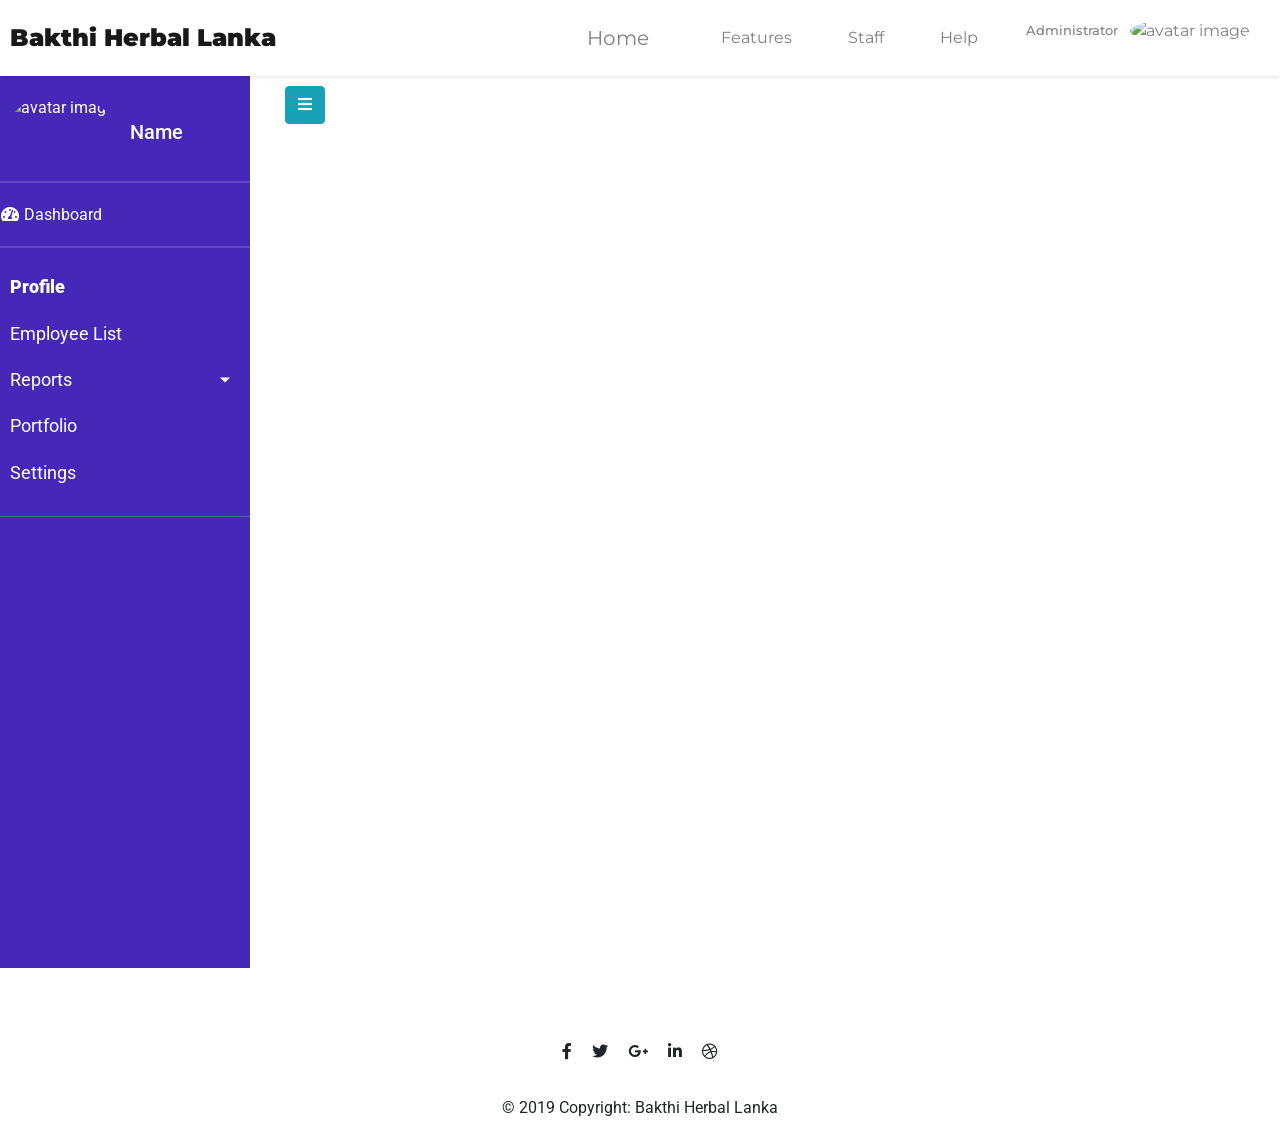
==== Project_Front-End/Employee_List.html @ cdf05622 "update inventory" ====
<!DOCTYPE html>
<html lang="en">

<head>
    <meta charset="UTF-8">
    <meta name="viewport" content="width=device-width, initial-scale=1.0">
    <meta http-equiv="X-UA-Compatible" content="ie=edge">
    <link href="https://fonts.googleapis.com/css?family=Montserrat:400,500,900" rel="stylesheet">
    <link href="https://fonts.googleapis.com/css?family=Roboto" rel="stylesheet">

    <!-- Font Awesome -->
    <link rel="stylesheet" href="https://use.fontawesome.com/releases/v5.5.0/css/all.css"
        integrity="sha384-B4dIYHKNBt8Bc12p+WXckhzcICo0wtJAoU8YZTY5qE0Id1GSseTk6S+L3BlXeVIU" crossorigin="anonymous">

    <!-- Bootstrap CDN and external CSS -->
    <link rel="stylesheet" href="./css/bootstrap.css">
    <link rel="stylesheet" href="./Employee_List.css">
    <link rel="stylesheet" href="./style.css">

    <title>Dashboard</title>
</head>

<body>

    <div class="container-fluid">

        <nav class="navbar navbar-expand-md navbar-light bg-transparent shadow-sm bg-white rounded row nav-margin">
            <a class="navbar-brand logo" href="#">
                Bakthi Herbal Lanka
            </a>
            <button class="navbar-toggler" type="button" data-toggle="collapse" data-target="#navbarNav"
                aria-controls="navbarNav" aria-expanded="false" aria-label="Toggle navigation">
                <span class="navbar-toggler-icon"></span>
            </button>
            <div class="collapse navbar-collapse" id="navbarNav">
                <ul class="navbar-nav ml-auto">
                    <li class="nav-item">
                        <a class="nav-link navbar-brand">
                            Home
                        </a>
                    </li>
                    <li class="nav-item">
                        <a class="nav-link">
                            Features
                        </a>
                    </li>
                    <li class="nav-item">
                        <a class="nav-link">
                            Staff
                        </a>
                    </li>
                    <li class="nav-item">
                        <a class="nav-link">
                            Help
                        </a>
                    </li>
                    <!-- <h6 class="pt-3 ml-auto" style="font-size: 0.9rem;">User Name</h5> -->
                    <li class="nav-item avatar">
                        <a class="nav-link p-0" href="#">
                            <span>

                            </span>
                            <!-- <div class="topbar-divider d-none d-sm-block"></div> -->
                            <span class="mr-2 d-none d-lg-inline text-gray-600 small name">Administrator</span>
                            <img src="https://mdbootstrap.com/img/Photos/Avatars/avatar-5.jpg"
                                class="rounded-circle z-depth-0" alt="avatar image" height="45">
                        </a>
                    </li>
                </ul>
                <!-- <div class="nav-item avatar">
                            <a class="nav-link p-0" href="#">
                                    <img src="https://mdbootstrap.com/img/Photos/Avatars/avatar-5.jpg" class="rounded-circle z-depth-0"
                                      alt="avatar image" height="45">
                                  </a>
                    </div> -->
            </div>
        </nav>
    </div>

    <div class="wrapper">
        <!-- Sidebar  -->
        <nav id="sidebar" class="navbar-expand-md mb-5" style="margin-top: -40px">
            <div class="sidebar-header  row" style="width: 265px;">
                <!-- <h3>Bootstrap Sidebar</h3> -->
                <img src="https://mdbootstrap.com/img/Photos/Avatars/avatar-5.jpg" class="rounded-circle z-depth-0"
                    alt="avatar image" height="65">
                <h5 class="mt-4 ml-3">Name</h5>
            </div>
            <hr class="sidebar-hr my-0">
            <ul class="list-unstyled components">
                    <i class="fas fa-fw fa-tachometer-alt"></i>
                <span>Dashboard</span>
                <hr class="sidebar-hr" style="margin-top:1.2rem;">
                <li class="active">
                       
                    <a href="#homeSubmenu" data-toggle="collapse" aria-expanded="false">Profile</a>

                </li>
                <li>
                    <a href=" #">Employee List</a>
                </li>
                <li>
                    <a href="#pageSubmenu" data-toggle="collapse" aria-expanded="false"
                        class="dropdown-toggle">Reports</a>

                </li>
                <li>
                    <a href="#">Portfolio</a>
                </li>
                <li>
                    <a href="#">Settings</a>
                </li>
            </ul>
            <!-- <div class="text-center d-none d-md-inline">
                <button class="rounded-circle border-0" id="sidebarToggle"></button>
            </div> -->

        </nav>

        <!-- Page Content  -->
        <div id="content">

            <nav class="navbar-expand-md mb-4 toggle-bar">
                <div class="container-fluid">

                    <button type="button" id="sidebarCollapse" class="btn btn-info">
                        <i class="fas fa-bars"></i>
                    </button>
                </div>
            </nav>



        </div>
    </div>
   
    <div class="container">
        <!-- Footer -->
        <footer class="page-footer font-small special-color-dark pt-4">

            <!-- Footer Elements -->
            <div class="container">

                <!-- Social buttons -->
                <ul class="list-unstyled list-inline text-center">
                    <li class="list-inline-item">
                        <a class="btn-floating btn-fb mx-1">
                            <i class="fab fa-facebook-f"> </i>
                        </a>
                    </li>
                    <li class="list-inline-item">
                        <a class="btn-floating btn-tw mx-1">
                            <i class="fab fa-twitter"> </i>
                        </a>
                    </li>
                    <li class="list-inline-item">
                        <a class="btn-floating btn-gplus mx-1">
                            <i class="fab fa-google-plus-g"> </i>
                        </a>
                    </li>
                    <li class="list-inline-item">
                        <a class="btn-floating btn-li mx-1">
                            <i class="fab fa-linkedin-in"> </i>
                        </a>
                    </li>
                    <li class="list-inline-item">
                        <a class="btn-floating btn-dribbble mx-1">
                            <i class="fab fa-dribbble"> </i>
                        </a>
                    </li>
                </ul>
                <!-- Social buttons -->

            </div>
            <!-- Footer Elements -->

            <!-- Copyright -->
            <div class="footer-copyright text-center py-3">© 2019 Copyright:
                    <a href="https://mdbootstrap.com/education/bootstrap/"> Bakthi Herbal Lanka</a>
                </div
            <!-- Copyright -->

        </footer>
    </div>
    <!-- Footer -->

    <script src="https://code.jquery.com/jquery-3.3.1.slim.min.js"
        integrity="sha384-q8i/X+965DzO0rT7abK41JStQIAqVgRVzpbzo5smXKp4YfRvH+8abtTE1Pi6jizo"
        crossorigin="anonymous"></script>
    <script src="https://cdnjs.cloudflare.com/ajax/libs/popper.js/1.14.7/umd/popper.min.js"
        integrity="sha384-UO2eT0CpHqdSJQ6hJty5KVphtPhzWj9WO1clHTMGa3JDZwrnQq4sF86dIHNDz0W1"
        crossorigin="anonymous"></script>
    <script src="https://stackpath.bootstrapcdn.com/bootstrap/4.3.1/js/bootstrap.min.js"
        integrity="sha384-JjSmVgyd0p3pXB1rRibZUAYoIIy6OrQ6VrjIEaFf/nJGzIxFDsf4x0xIM+B07jRM"
        crossorigin="anonymous"></script>
    <script type="text/javascript">
        $(document).ready(function () {
            $('#sidebarCollapse').on('click', function () {
                $('#sidebar').toggleClass('active');
            });
        });
    </script>
    <script>
        function readURL(input) {
            if (input.files && input.files[0]) {
                var reader = new FileReader();
                reader.onload = function (e) {
                    $('#imagePreview').css('background-image', 'url(' + e.target.result + ')');
                    $('#imagePreview').hide();
                    $('#imagePreview').fadeIn(650);
                }
                reader.readAsDataURL(input.files[0]);
            }
        }
        $("#imageUpload").change(function () {
            readURL(this);
        });</script>
</body>

</html>
---- Project_Front-End/Employee_List.css ----
body {
    font-family: "Roboto";
    font-size: 1.0rem;
}

.logo {
    font-weight: 900;
    font-size: 1.5rem;
    font-family: "Montserrat", sans-serif;
}

.nav-item {
    margin: 0 20px;
    cursor: pointer;
    font-family: "Montserrat", sans-serif;
}

.name {
    font-weight: 500;
}

.toggle-bar {
    margin-top: -50px;
}

.sidebar-hr {
    border-top: 2px solid rgba(255, 255, 255, 0.15);
}

#sidebarToggle::after {
    font-weight: 900;
    content: '\f104';
    font-family: 'Font Awesome 5 Free';
    margin-right: .1rem;
}

/* .container {
    max-width: 960px;
    margin: 30px auto;
    padding: 20px;
}

h1 {
    font-size: 20px;
    text-align: center;
    margin: 20px 0 20px;
}
small {
        display: block;
        font-size: 15px;
        padding-top: 8px;
        color: gray;
    }


.avatar-upload {
    position: relative;
    max-width: 205px;
    margin: 50px auto;
 } .avatar-edit {
        position: absolute;
        right: 12px;
        z-index: 1;
        top: 10px;
 }
input {
            display: none;
}
label {
                display: inline-block;
                width: 34px;
                height: 34px;
                margin-bottom: 0;
                border-radius: 100%;
                background: #FFFFFF;
                border: 1px solid transparent;
                box-shadow: 0px 2px 4px 0px rgba(0, 0, 0, 0.12);
                cursor: pointer;
                font-weight: normal;
                transition: all .2s ease-in-out;
}
input:hover {
                    background: #f1f1f1;
                    border-color: #d6d6d6;
}
input:after {
                    content: "\f040";
                    font-family: 'FontAwesome';
                    color: #757575;
                    position: absolute;
                    top: 10px;
                    left: 0;
                    right: 0;
                    text-align: center;
                    margin: auto;
}
   
.avatar-preview {
        width: 192px;
        height: 192px;
        position: relative;
        border-radius: 100%;
        border: 6px solid #F8F8F8;
        box-shadow: 0px 2px 4px 0px rgba(0, 0, 0, 0.1);
}
div{
            width: 100%;
            height: 100%;
            border-radius: 100%;
            background-size: cover;
            background-repeat: no-repeat;
            background-position: center;
}
  */
---- Project_Front-End/style.css ----
/*
    DEMO STYLE
*/


body {
    
   
}

p {
  
    font-size: 1.1em;
    font-weight: 300;
    line-height: 1.7em;
    color: #999;
}

a,
a:hover,
a:focus {
    color: inherit;
    text-decoration: none;
    transition: all 0.3s;
}

.navbar {
    padding: 15px 10px;
    background: #fff;
    border: none;
    border-radius: 0;
    margin-bottom: 40px;
    box-shadow: 1px 1px 3px rgba(0, 0, 0, 0.1);
}

.navbar-btn {
    box-shadow: none;
    outline: none !important;
    border: none;
}

.line {
    width: 100%;
    height: 1px;
    border-bottom: 1px dashed #ddd;
    margin: 40px 0;
}

/* ---------------------------------------------------
    SIDEBAR STYLE
----------------------------------------------------- */

.wrapper {
    display: flex;
    width: 100%;
    align-items: stretch;
    margin-top: 10px;
}

#sidebar {
    min-width: 250px;
    max-width: 250px;
    background: #4628B8;
    color: #fff;
    transition: all 0.3s;
}

#sidebar.active {
    margin-left: -250px;
}

#sidebar .sidebar-header {
    padding: 20px;
    background:#4628B8;
}

#sidebar ul.components {
    padding: 20px 0;
    border-bottom: 1px solid #47748b;
}

#sidebar ul p {
    color: #fff;
    padding: 10px;
}

#sidebar ul li a {
    padding: 10px;
    font-size: 1.1em;
    display: block;
}

#sidebar ul li a:hover {
    color: #0e6a79;
    /* background: #fff; */
}

#sidebar ul li.active>a,
a[aria-expanded="true"] {
    color: #fff;
    font-weight: 900;
}

a[data-toggle="collapse"] {
    position: relative;
}

.dropdown-toggle::after {
    display: block;
    position: absolute;
    top: 50%;
    right: 20px;
    transform: translateY(-50%);
}

ul ul a {
    font-size: 0.9em !important;
    padding-left: 30px !important;
    background: #4628B8;
}

ul.CTAs {
    padding: 20px;
}

ul.CTAs a {
    text-align: center;
    font-size: 0.9em !important;
    display: block;
    border-radius: 5px;
    margin-bottom: 5px;
}

a.download {
    background: #fff;
    color: #7386D5;
}

a.article,
a.article:hover {
    background: #6d7fcc !important;
    color: #fff !important;
}

/* ---------------------------------------------------
    CONTENT STYLE
----------------------------------------------------- */

#content {
    width: 100%;
    padding: 20px;
    min-height: 100vh;
    transition: all 0.3s;
}

/* ---------------------------------------------------
    MEDIAQUERIES
----------------------------------------------------- */

@media (max-width: 768px) {
    #sidebar {
        margin-left: -250px;
    }
    #sidebar.active {
        margin-left: 0;
    }
    #sidebarCollapse span {
        display: none;
    }
}
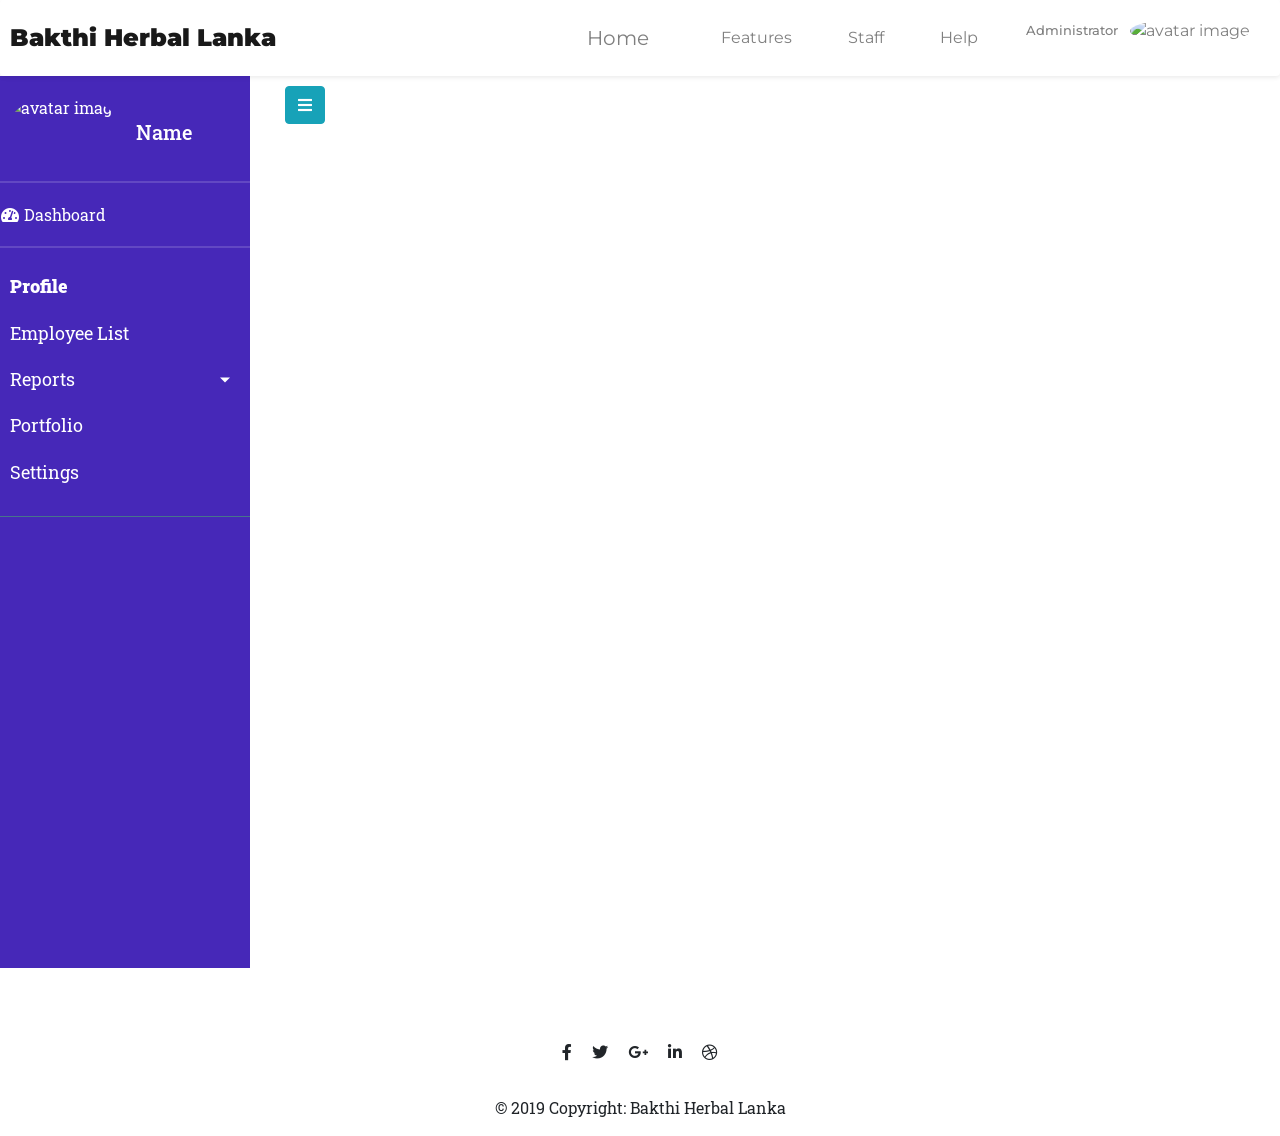
==== commit 6009b175: "add new pages and some changes" ====
--- a/Project_Front-End/Employee_List.html
+++ b/Project_Front-End/Employee_List.html
@@ -7,10 +7,12 @@
     <meta http-equiv="X-UA-Compatible" content="ie=edge">
     <link href="https://fonts.googleapis.com/css?family=Montserrat:400,500,900" rel="stylesheet">
     <link href="https://fonts.googleapis.com/css?family=Roboto" rel="stylesheet">
+    <link href="https://fonts.googleapis.com/css?family=Roboto+Slab|Work+Sans&display=swap" rel="stylesheet">
 
     <!-- Font Awesome -->
     <link rel="stylesheet" href="https://use.fontawesome.com/releases/v5.5.0/css/all.css"
         integrity="sha384-B4dIYHKNBt8Bc12p+WXckhzcICo0wtJAoU8YZTY5qE0Id1GSseTk6S+L3BlXeVIU" crossorigin="anonymous">
+
 
     <!-- Bootstrap CDN and external CSS -->
     <link rel="stylesheet" href="./css/bootstrap.css">
--- a/Project_Front-End/Employee_List.css
+++ b/Project_Front-End/Employee_List.css
@@ -1,5 +1,5 @@
 body {
-    font-family: "Roboto";
+    font-family: 'Roboto Slab', serif;
     font-size: 1.0rem;
 }
 
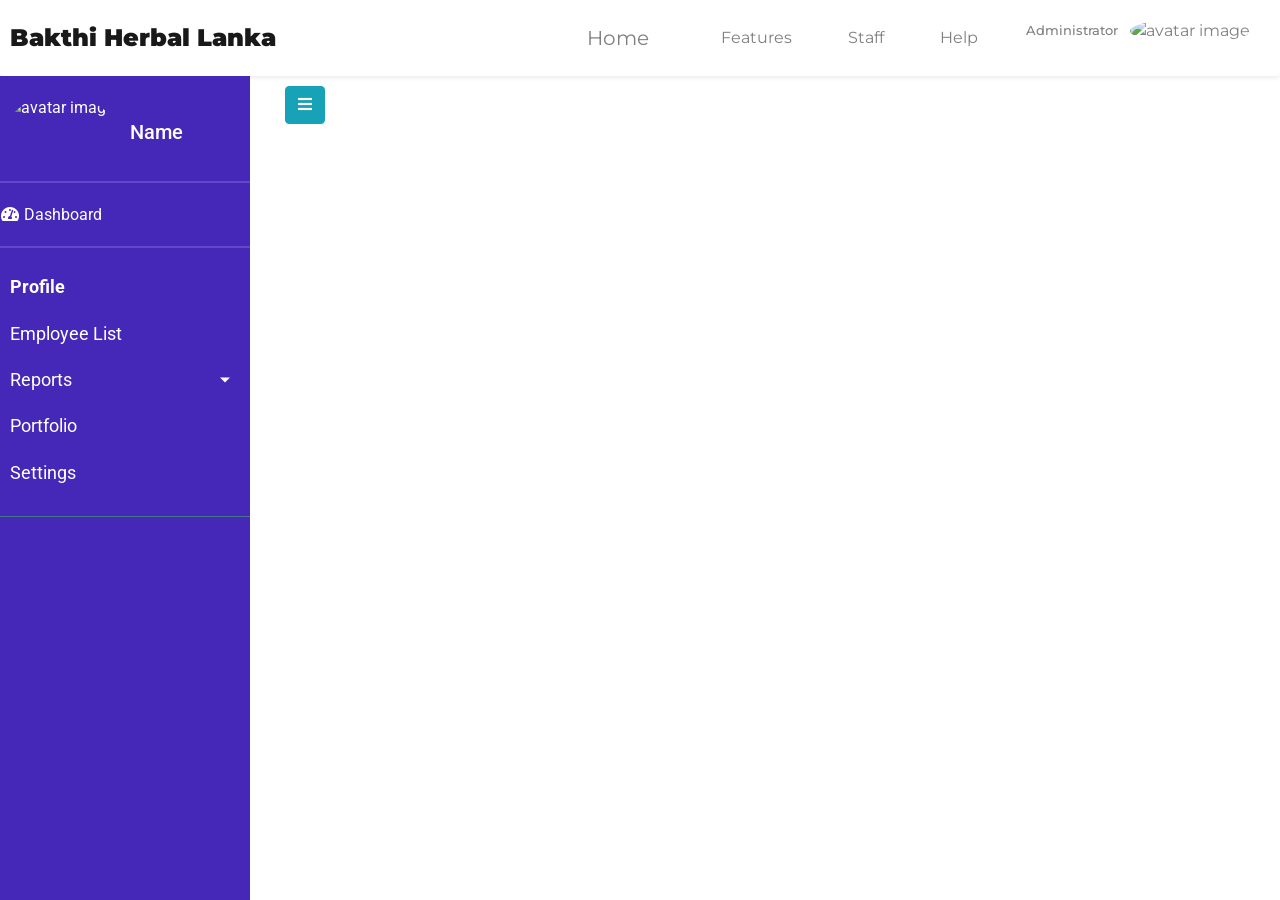
==== commit 2109812a: "Add minor changes" ====
--- a/Project_Front-End/Employee_List.html
+++ b/Project_Front-End/Employee_List.html
@@ -81,7 +81,7 @@
 
     <div class="wrapper">
         <!-- Sidebar  -->
-        <nav id="sidebar" class="navbar-expand-md mb-5" style="margin-top: -40px">
+        <nav id="sidebar" class="navbar-expand-md mb-5 navbar-position" style="margin-top: -40px">
             <div class="sidebar-header  row" style="width: 265px;">
                 <!-- <h3>Bootstrap Sidebar</h3> -->
                 <img src="https://mdbootstrap.com/img/Photos/Avatars/avatar-5.jpg" class="rounded-circle z-depth-0"
@@ -136,54 +136,7 @@
         </div>
     </div>
    
-    <div class="container">
-        <!-- Footer -->
-        <footer class="page-footer font-small special-color-dark pt-4">
-
-            <!-- Footer Elements -->
-            <div class="container">
-
-                <!-- Social buttons -->
-                <ul class="list-unstyled list-inline text-center">
-                    <li class="list-inline-item">
-                        <a class="btn-floating btn-fb mx-1">
-                            <i class="fab fa-facebook-f"> </i>
-                        </a>
-                    </li>
-                    <li class="list-inline-item">
-                        <a class="btn-floating btn-tw mx-1">
-                            <i class="fab fa-twitter"> </i>
-                        </a>
-                    </li>
-                    <li class="list-inline-item">
-                        <a class="btn-floating btn-gplus mx-1">
-                            <i class="fab fa-google-plus-g"> </i>
-                        </a>
-                    </li>
-                    <li class="list-inline-item">
-                        <a class="btn-floating btn-li mx-1">
-                            <i class="fab fa-linkedin-in"> </i>
-                        </a>
-                    </li>
-                    <li class="list-inline-item">
-                        <a class="btn-floating btn-dribbble mx-1">
-                            <i class="fab fa-dribbble"> </i>
-                        </a>
-                    </li>
-                </ul>
-                <!-- Social buttons -->
-
-            </div>
-            <!-- Footer Elements -->
-
-            <!-- Copyright -->
-            <div class="footer-copyright text-center py-3">© 2019 Copyright:
-                    <a href="https://mdbootstrap.com/education/bootstrap/"> Bakthi Herbal Lanka</a>
-                </div
-            <!-- Copyright -->
-
-        </footer>
-    </div>
+       
     <!-- Footer -->
 
     <script src="https://code.jquery.com/jquery-3.3.1.slim.min.js"
--- a/Project_Front-End/Employee_List.css
+++ b/Project_Front-End/Employee_List.css
@@ -1,5 +1,5 @@
 body {
-    font-family: 'Roboto Slab', serif;
+    
     font-size: 1.0rem;
 }
 
@@ -32,6 +32,11 @@
     content: '\f104';
     font-family: 'Font Awesome 5 Free';
     margin-right: .1rem;
+}
+
+.wrapper{
+    position: fixed;
+    margin-bottom: 40px;
 }
 
 /* .container {
--- a/Project_Front-End/style.css
+++ b/Project_Front-End/style.css
@@ -54,7 +54,7 @@
     display: flex;
     width: 100%;
     align-items: stretch;
-    margin-top: 10px;
+    
 }
 
 #sidebar {
@@ -98,7 +98,7 @@
 #sidebar ul li.active>a,
 a[aria-expanded="true"] {
     color: #fff;
-    font-weight: 900;
+    font-weight: 700;
 }
 
 a[data-toggle="collapse"] {
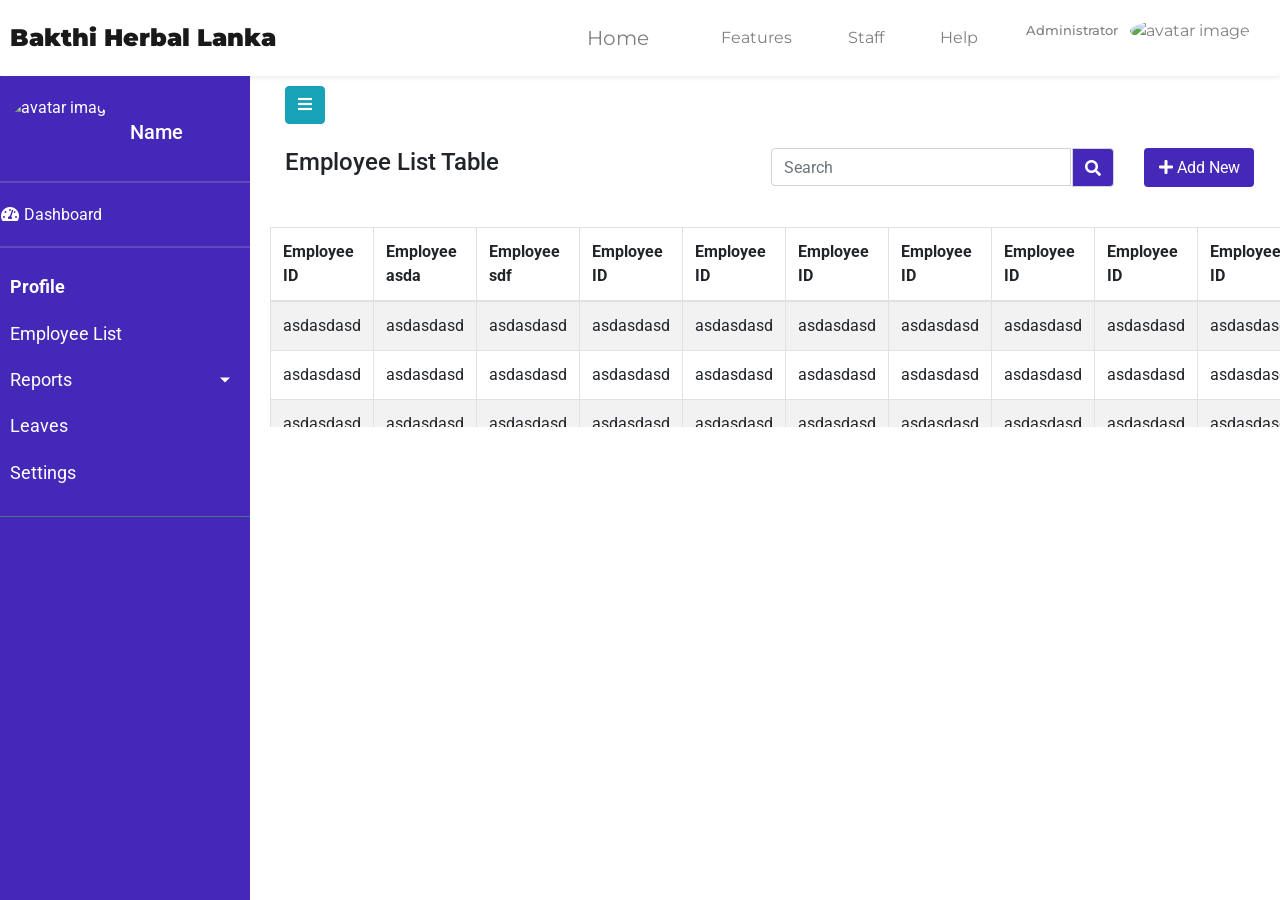
==== commit 9d7d2c11: "minor changes in dashboard" ====
--- a/Project_Front-End/Employee_List.html
+++ b/Project_Front-End/Employee_List.html
@@ -18,6 +18,7 @@
     <link rel="stylesheet" href="./css/bootstrap.css">
     <link rel="stylesheet" href="./Employee_List.css">
     <link rel="stylesheet" href="./style.css">
+    <script src="./js/Registration.js"></script>
 
     <title>Dashboard</title>
 </head>
@@ -90,11 +91,11 @@
             </div>
             <hr class="sidebar-hr my-0">
             <ul class="list-unstyled components">
-                    <i class="fas fa-fw fa-tachometer-alt"></i>
+                <i class="fas fa-fw fa-tachometer-alt"></i>
                 <span>Dashboard</span>
                 <hr class="sidebar-hr" style="margin-top:1.2rem;">
                 <li class="active">
-                       
+
                     <a href="#homeSubmenu" data-toggle="collapse" aria-expanded="false">Profile</a>
 
                 </li>
@@ -107,7 +108,7 @@
 
                 </li>
                 <li>
-                    <a href="#">Portfolio</a>
+                    <a href="#">Leaves</a>
                 </li>
                 <li>
                     <a href="#">Settings</a>
@@ -128,15 +129,451 @@
                     <button type="button" id="sidebarCollapse" class="btn btn-info">
                         <i class="fas fa-bars"></i>
                     </button>
+
+
                 </div>
             </nav>
 
-
-
+            <!-- <div class="row">
+                <div class="container search-area col-md-10" id="">
+                    <form class="form-group">
+                        <div class="row">
+                            <div class="form-group col-md-4">
+                                <input type="email" class="form-control search-text" id="inputEmail4"
+                                    placeholder="Search">
+                            </div>
+
+                            <button class="btn btn-light col-md-1 search">Search</button>
+
+                        </div>
+                    </form>
+                </div>
+
+                <button class="btn btn add-btn col-md-1" data-toggle="modal" data-target="#exampleModal"><i
+                        class="fas fa-plus"></i>Add New</button>
+
+
+            </div> -->
+            <div class="container">
+
+                    <div class="row">
+          <div class="col">
+            <h4 style="text-align: left;">Employee List Table</h4>
+          </div>
+      
+          <div class="col-md-auto">
+      
+            <div class="input-group md-form form-sm form-2 pl-0">
+              <input class="form-control my-0 py-1 purple-border" type="text" placeholder="Search" aria-label="Search" style="width:300px;">
+              <div class="input-group-append">
+                <button class="btn btn-search input-group-text purple lighten-1" id="basic-text1" style="background:#4628B8;height: 39px;margin-left: 2px;"><i class="fas fa-search text-white"
+                    aria-hidden="true" ></i></span>
+              </div>
+            </div>
+      
+          </div>
+      
+          <div class="col col-md-2">
+            <button class="btn btn add-btn" type="button" style="background:#4628B8; color:white; width:110px; height:39px;">
+                <i class="fas fa-plus"></i>
+                <span>Add New</span> 
+            </button>
+          </div>
+        </div>
+      </div>
+
+
+
+            <div class="table-wrapper-scroll-y my-custom-scrollbar" style="margin-top:40px;">
+                <table class="table table-bordered table-striped mb-0">
+                    <thead>
+                        <tr>
+                            <th>Employee ID</th>
+                            <th>Employee asda</th>
+                            <th>Employee sdf</th>
+                            <th>Employee ID</th>
+                            <th>Employee ID</th>
+                            <th>Employee ID</th>
+                            <th>Employee ID</th>
+                            <th>Employee ID</th>
+                            <th>Employee ID</th>
+                            <th>Employee ID</th>
+
+                        </tr>
+                    </thead>
+                    <tbody>
+                        <tr class="grid">
+                            <td>asdasdasd</td>
+                            <td>asdasdasd</td>
+                            <td>asdasdasd</td>
+                            <td>asdasdasd</td>
+                            <td>asdasdasd</td>
+                            <td>asdasdasd</td>
+                            <td>asdasdasd</td>
+                            <td>asdasdasd</td>
+                            <td>asdasdasd</td>
+                            <td>asdasdasd</td>
+                        </tr>
+
+                        <tr class="grid">
+                            <td>asdasdasd</td>
+                            <td>asdasdasd</td>
+                            <td>asdasdasd</td>
+                            <td>asdasdasd</td>
+                            <td>asdasdasd</td>
+                            <td>asdasdasd</td>
+                            <td>asdasdasd</td>
+                            <td>asdasdasd</td>
+                            <td>asdasdasd</td>
+                            <td>asdasdasd</td>
+                        </tr>
+
+                        <tr class="grid">
+                            <td>asdasdasd</td>
+                            <td>asdasdasd</td>
+                            <td>asdasdasd</td>
+                            <td>asdasdasd</td>
+                            <td>asdasdasd</td>
+                            <td>asdasdasd</td>
+                            <td>asdasdasd</td>
+                            <td>asdasdasd</td>
+                            <td>asdasdasd</td>
+                            <td>asdasdasd</td>
+                        </tr>
+
+                        <tr class="grid">
+                            <td>asdasdasd</td>
+                            <td>asdasdasd</td>
+                            <td>asdasdasd</td>
+                            <td>asdasdasd</td>
+                            <td>asdasdasd</td>
+                            <td>asdasdasd</td>
+                            <td>asdasdasd</td>
+                            <td>asdasdasd</td>
+                            <td>asdasdasd</td>
+                            <td>asdasdasd</td>
+                        </tr>
+
+                        <tr class="grid">
+                            <td>asdasdasd</td>
+                            <td>asdasdasd</td>
+                            <td>asdasdasd</td>
+                            <td>asdasdasd</td>
+                            <td>asdasdasd</td>
+                            <td>asdasdasd</td>
+                            <td>asdasdasd</td>
+                            <td>asdasdasd</td>
+                            <td>asdasdasd</td>
+                            <td>asdasdasd</td>
+                        </tr>
+
+                        <tr class="grid">
+                            <td>asdasdasd</td>
+                            <td>asdasdasd</td>
+                            <td>asdasdasd</td>
+                            <td>asdasdasd</td>
+                            <td>asdasdasd</td>
+                            <td>asdasdasd</td>
+                            <td>asdasdasd</td>
+                            <td>asdasdasd</td>
+                            <td>asdasdasd</td>
+                            <td>asdasdasd</td>
+                        </tr>
+
+                        <tr class="grid">
+                            <td>asdasdasd</td>
+                            <td>asdasdasd</td>
+                            <td>asdasdasd</td>
+                            <td>asdasdasd</td>
+                            <td>asdasdasd</td>
+                            <td>asdasdasd</td>
+                            <td>asdasdasd</td>
+                            <td>asdasdasd</td>
+                            <td>asdasdasd</td>
+                            <td>asdasdasd</td>
+                        </tr>
+
+                        <tr class="grid">
+                            <td>asdasdasd</td>
+                            <td>asdasdasd</td>
+                            <td>asdasdasd</td>
+                            <td>asdasdasd</td>
+                            <td>asdasdasd</td>
+                            <td>asdasdasd</td>
+                            <td>asdasdasd</td>
+                            <td>asdasdasd</td>
+                            <td>asdasdasd</td>
+                            <td>asdasdasd</td>
+                        </tr>
+
+                        <tr class="grid">
+                            <td>asdasdasd</td>
+                            <td>asdasdasd</td>
+                            <td>asdasdasd</td>
+                            <td>asdasdasd</td>
+                            <td>asdasdasd</td>
+                            <td>asdasdasd</td>
+                            <td>asdasdasd</td>
+                            <td>asdasdasd</td>
+                            <td>asdasdasd</td>
+                            <td>asdasdasd</td>
+                        </tr>
+
+                        <tr class="grid">
+                            <td>asdasdasd</td>
+                            <td>asdasdasd</td>
+                            <td>asdasdasd</td>
+                            <td>asdasdasd</td>
+                            <td>asdasdasd</td>
+                            <td>asdasdasd</td>
+                            <td>asdasdasd</td>
+                            <td>asdasdasd</td>
+                            <td>asdasdasd</td>
+                            <td>asdasdasd</td>
+                        </tr>
+
+                        <tr class="grid">
+                            <td>asdasdasd</td>
+                            <td>asdasdasd</td>
+                            <td>asdasdasd</td>
+                            <td>asdasdasd</td>
+                            <td>asdasdasd</td>
+                            <td>asdasdasd</td>
+                            <td>asdasdasd</td>
+                            <td>asdasdasd</td>
+                            <td>asdasdasd</td>
+                            <td>asdasdasd</td>
+                        </tr>
+
+                        <tr class="grid">
+                            <td>asdasdasd</td>
+                            <td>asdasdasd</td>
+                            <td>asdasdasd</td>
+                            <td>asdasdasd</td>
+                            <td>asdasdasd</td>
+                            <td>asdasdasd</td>
+                            <td>asdasdasd</td>
+                            <td>asdasdasd</td>
+                            <td>asdasdasd</td>
+                            <td>asdasdasd</td>
+                        </tr>
+
+                        <tr class="grid">
+                            <td>asdasdasd</td>
+                            <td>asdasdasd</td>
+                            <td>asdasdasd</td>
+                            <td>asdasdasd</td>
+                            <td>asdasdasd</td>
+                            <td>asdasdasd</td>
+                            <td>asdasdasd</td>
+                            <td>asdasdasd</td>
+                            <td>asdasdasd</td>
+                            <td>asdasdasd</td>
+                        </tr>
+
+                        <tr class="grid">
+                            <td>asdasdasd</td>
+                            <td>asdasdasd</td>
+                            <td>asdasdasd</td>
+                            <td>asdasdasd</td>
+                            <td>asdasdasd</td>
+                            <td>asdasdasd</td>
+                            <td>asdasdasd</td>
+                            <td>asdasdasd</td>
+                            <td>asdasdasd</td>
+                            <td>asdasdasd</td>
+                        </tr>
+
+                        <tr class="grid">
+                            <td>asdasdasd</td>
+                            <td>asdasdasd</td>
+                            <td>asdasdasd</td>
+                            <td>asdasdasd</td>
+                            <td>asdasdasd</td>
+                            <td>asdasdasd</td>
+                            <td>asdasdasd</td>
+                            <td>asdasdasd</td>
+                            <td>asdasdasd</td>
+                            <td>asdasdasd</td>
+                        </tr>
+
+                        <tr class="grid">
+                            <td>asdasdasd</td>
+                            <td>asdasdasd</td>
+                            <td>asdasdasd</td>
+                            <td>asdasdasd</td>
+                            <td>asdasdasd</td>
+                            <td>asdasdasd</td>
+                            <td>asdasdasd</td>
+                            <td>asdasdasd</td>
+                            <td>asdasdasd</td>
+                            <td>asdasdasd</td>
+                        </tr>
+
+                        <tr class="grid">
+                            <td>asdasdasd</td>
+                            <td>asdasdasd</td>
+                            <td>asdasdasd</td>
+                            <td>asdasdasd</td>
+                            <td>asdasdasd</td>
+                            <td>asdasdasd</td>
+                            <td>asdasdasd</td>
+                            <td>asdasdasd</td>
+                            <td>asdasdasd</td>
+                            <td>asdasdasd</td>
+                        </tr>
+
+                        <tr class="grid">
+                            <td>asdasdasd</td>
+                            <td>asdasdasd</td>
+                            <td>asdasdasd</td>
+                            <td>asdasdasd</td>
+                            <td>asdasdasd</td>
+                            <td>asdasdasd</td>
+                            <td>asdasdasd</td>
+                            <td>asdasdasd</td>
+                            <td>asdasdasd</td>
+                            <td>asdasdasd</td>
+                        </tr>
+
+                        <tr class="grid">
+                            <td>asdasdasd</td>
+                            <td>asdasdasd</td>
+                            <td>asdasdasd</td>
+                            <td>asdasdasd</td>
+                            <td>asdasdasd</td>
+                            <td>asdasdasd</td>
+                            <td>asdasdasd</td>
+                            <td>asdasdasd</td>
+                            <td>asdasdasd</td>
+                            <td>asdasdasd</td>
+                        </tr>
+                    </tbody>
+
+                </table>
+
+            </div>
+        </div>
+
+    </div>
+
+
+    <div class="modal fade" id="exampleModal" tabindex="-1" role="dialog" aria-labelledby="exampleModalLabel"
+        aria-hidden="true" style="background-color:rgba(0,0,0,0.5);">
+        <div class="modal-dialog registration-modal" role="document" >
+            <div class="modal-content"  style="width: 1200px;margin-bottom:30px;">
+                <div class="modal-header">
+
+                    <button type="button" class="close" data-dismiss="modal" aria-label="Close">
+                        <span aria-hidden="true">&times;</span>
+                    </button>
+                </div>
+                <div class="modal-body" >
+                    <div class="container" >
+                        <form id="registerForm">
+                            <div class="row">
+                                <h2 class="col-5 mx-auto title pb-3">Employee Registration</h2>
+                                <div class="form-group col-md-2">
+                                    <input type="email" class="form-control" id="inputEmail4" placeholder="Employee ID">
+                                </div>
+                            </div>
+                            <div class="form pl-3 pr-3">
+                                <div class="row">
+                                    <div class="form-group col-md-6">
+                                        <label for="inputEmail4">First Name</label>
+                                        <input type="email" class="form-control" id="inputEmail4"
+                                            placeholder="First Name">
+                                    </div>
+                                    <div class="form-group col-md-6">
+                                        <label>Unit</label>
+                                        <select id="inputUnit" class="form-control">
+                                            <option selected>Choose...</option>
+                                            <option>Production</option>
+                                            <option>Management</option>
+                                            <option>Distribution</option>
+                                        </select>
+                                    </div>
+                                </div>
+                                <div class="row">
+                                    <div class="form-group col-md-6">
+                                        <label for="inputEmail4">Last Name</label>
+                                        <input type="email" class="form-control" id="inputEmail4"
+                                            placeholder="Last Name">
+                                    </div>
+                                    <div class="form-group col-md-6">
+                                        <label>Designation</label>
+                                        <select id="inputDesig" onchange="changeType();" class="form-control">
+                                            <option selected>Choose...</option>
+                                            <option>Worker</option>
+                                            <option>Manager</option>
+                                            <option>Marketing Agent</option>
+                                        </select>
+                                    </div>
+                                </div>
+                                <div class="row">
+                                    <div class="form-group col-md-6">
+                                        <label>Gender</label>
+                                        <select id="inputState" class="form-control">
+                                            <option class="dropdown-item" selected>Choose...</option>
+                                            <option class="dropdown-item">Male</option>
+                                            <option class="dropdown-item">Female</option>
+
+                                        </select>
+                                    </div>
+                                    <div class="form-group col-md-6">
+                                        <label>Employee Type</label>
+                                        <select id="inputType" onchange="changeDesig();" class="form-control">
+                                            <option selected>Choose...</option>
+                                            <option>Full-Time</option>
+                                            <option>Part-Time</option>
+
+                                        </select>
+                                    </div>
+                                </div>
+                                <div class="row">
+                                    <div class="form-group col-md-6">
+                                        <label for="inputEmail4">Email</label>
+                                        <input type="email" class="form-control" id="inputEmail4" placeholder="Email">
+                                    </div>
+                                    <div class="form-group col-md-6">
+                                        <label for="inputUsername">Username</label>
+                                        <input type="email" class="form-control" id="inputUsername"
+                                            placeholder="Username">
+                                    </div>
+                                </div>
+                                <div class="row">
+                                    <div class="form-group col-md-6">
+                                        <label for="inputContact">Contact</label>
+                                        <input type="email" class="form-control" id="inputContact"
+                                            placeholder="Contact">
+                                    </div>
+                                    <div class="form-group col-md-6">
+                                        <label for="inputPwrd">Create Password</label>
+                                        <input type="password" class="form-control" id="inputPwrd"
+                                            placeholder="Password">
+                                    </div>
+                                </div>
+                                <div class="row">
+                                    <div class="form-group col-md-6">
+                                        <label for="inputContact">Address</label>
+                                        <input type="text" class="form-control" id="inputContact" placeholder="Address">
+                                    </div>
+                                    <div class="form-group col-md-6">
+                                        <label for="confirmPwrd">Confirm Password</label>
+                                        <input type="password" class="form-control" id="confirmPwrd"
+                                            placeholder="Confirm Password">
+                                    </div>
+                                </div>
+                            </div>
+                        </form>
+                    </div>
+
+                </div>
+
+            </div>
         </div>
     </div>
-   
-       
+
     <!-- Footer -->
 
     <script src="https://code.jquery.com/jquery-3.3.1.slim.min.js"
@@ -148,10 +585,20 @@
     <script src="https://stackpath.bootstrapcdn.com/bootstrap/4.3.1/js/bootstrap.min.js"
         integrity="sha384-JjSmVgyd0p3pXB1rRibZUAYoIIy6OrQ6VrjIEaFf/nJGzIxFDsf4x0xIM+B07jRM"
         crossorigin="anonymous"></script>
+    <script src="./js/jquery-3.4.1.min.js"></script>
+    <script src="./js/jquery.freezeheader.js"></script>
+    <script>
+        $('table').freezeheader({
+            height: "300px"
+        })
+    </script>
+
+
     <script type="text/javascript">
         $(document).ready(function () {
             $('#sidebarCollapse').on('click', function () {
                 $('#sidebar').toggleClass('active');
+
             });
         });
     </script>
--- a/Project_Front-End/Employee_List.css
+++ b/Project_Front-End/Employee_List.css
@@ -39,81 +39,45 @@
     margin-bottom: 40px;
 }
 
-/* .container {
-    max-width: 960px;
-    margin: 30px auto;
-    padding: 20px;
-}
 
-h1 {
-    font-size: 20px;
-    text-align: center;
-    margin: 20px 0 20px;
-}
-small {
-        display: block;
-        font-size: 15px;
-        padding-top: 8px;
-        color: gray;
+
+  .search, .search-text{
+
+    height: 40px;
+    margin-top: 10px;
+  }
+
+  .search-area{
+
+    background-color: white;
+    height: 60px;
+    
+    
+  }
+
+  #content{
+    margin-bottom: 60px;
+    /* background-color: #E2E6EA; */
+  }
+
+  .add-btn{
+      height: 40px;
+      width: 110px;
+      margin-right: 20px;
+      background-color: #17A2B8;
+      color: white;
+  }
+
+  .my-custom-scrollbar {
+    position: relative;
+    height: 200px;
+    overflow: auto;
+    }
+    .table-wrapper-scroll-y {
+    display: block;
     }
 
+    .registration-modal{
 
-.avatar-upload {
-    position: relative;
-    max-width: 205px;
-    margin: 50px auto;
- } .avatar-edit {
-        position: absolute;
-        right: 12px;
-        z-index: 1;
-        top: 10px;
- }
-input {
-            display: none;
-}
-label {
-                display: inline-block;
-                width: 34px;
-                height: 34px;
-                margin-bottom: 0;
-                border-radius: 100%;
-                background: #FFFFFF;
-                border: 1px solid transparent;
-                box-shadow: 0px 2px 4px 0px rgba(0, 0, 0, 0.12);
-                cursor: pointer;
-                font-weight: normal;
-                transition: all .2s ease-in-out;
-}
-input:hover {
-                    background: #f1f1f1;
-                    border-color: #d6d6d6;
-}
-input:after {
-                    content: "\f040";
-                    font-family: 'FontAwesome';
-                    color: #757575;
-                    position: absolute;
-                    top: 10px;
-                    left: 0;
-                    right: 0;
-                    text-align: center;
-                    margin: auto;
-}
-   
-.avatar-preview {
-        width: 192px;
-        height: 192px;
-        position: relative;
-        border-radius: 100%;
-        border: 6px solid #F8F8F8;
-        box-shadow: 0px 2px 4px 0px rgba(0, 0, 0, 0.1);
-}
-div{
-            width: 100%;
-            height: 100%;
-            border-radius: 100%;
-            background-size: cover;
-            background-repeat: no-repeat;
-            background-position: center;
-}
-  */+        margin-right: 850px;
+    }
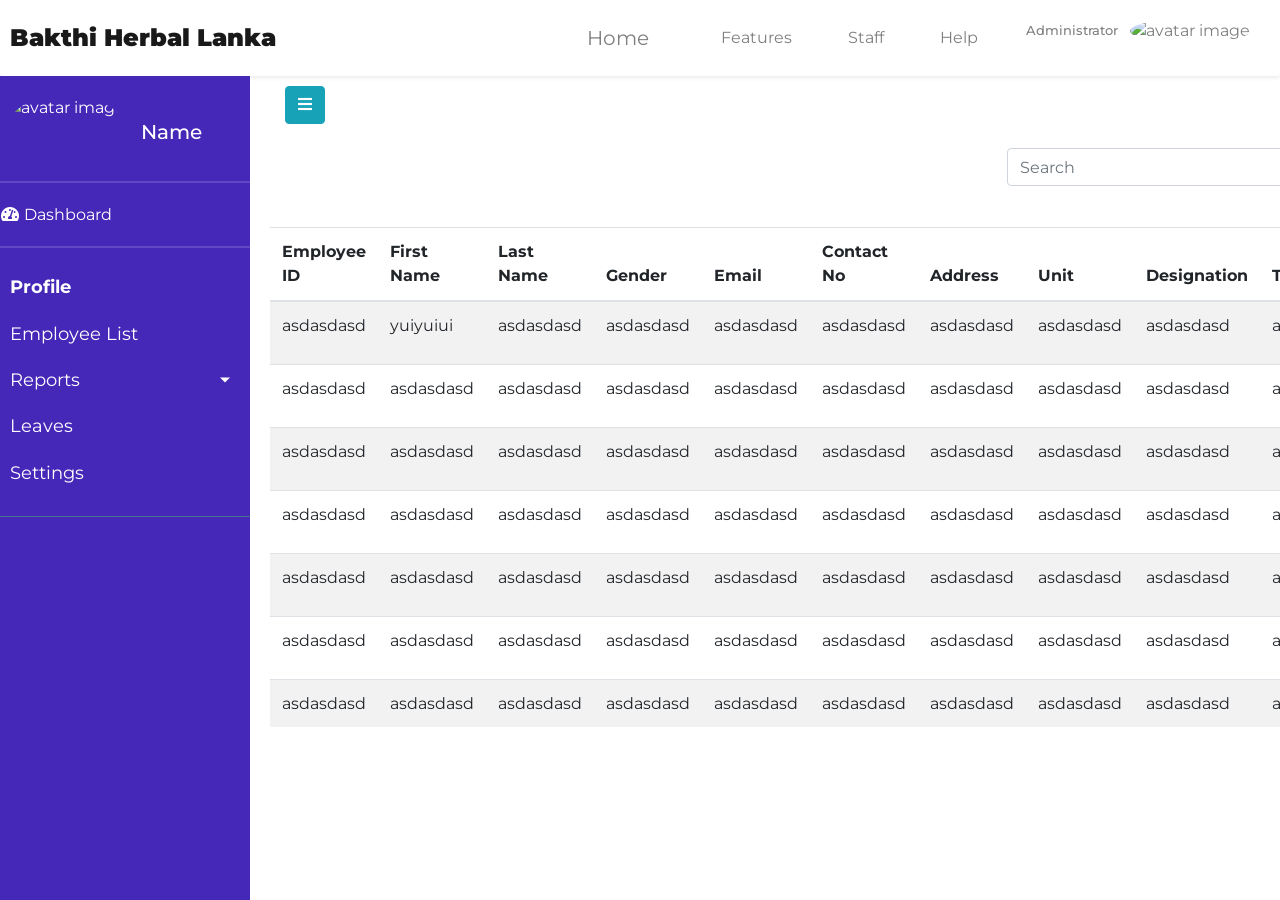
==== commit ba7c21d7: "add employee table ui" ====
--- a/Project_Front-End/Employee_List.html
+++ b/Project_Front-End/Employee_List.html
@@ -156,298 +156,346 @@
             </div> -->
             <div class="container">
 
-                    <div class="row">
-          <div class="col">
-            <h4 style="text-align: left;">Employee List Table</h4>
-          </div>
-      
-          <div class="col-md-auto">
-      
-            <div class="input-group md-form form-sm form-2 pl-0">
-              <input class="form-control my-0 py-1 purple-border" type="text" placeholder="Search" aria-label="Search" style="width:300px;">
-              <div class="input-group-append">
-                <button class="btn btn-search input-group-text purple lighten-1" id="basic-text1" style="background:#4628B8;height: 39px;margin-left: 2px;"><i class="fas fa-search text-white"
-                    aria-hidden="true" ></i></span>
-              </div>
+                <div class="row">
+                    <div class="col">
+                        <!-- <h4 style="text-align: left;">Employee List Table</h4> -->
+                    </div>
+
+                    <div class="col-md-auto">
+
+                        <div class="input-group md-form form-sm form-2 pl-0">
+                            <input class="form-control my-0 py-1 purple-border" type="text" placeholder="Search"
+                                aria-label="Search" style="width:300px;">
+                            <div class="input-group-append">
+                                <button class="btn btn-search input-group-text purple lighten-1" id="basic-text1"
+                                    style="background:#4628B8;height: 39px;margin-left: 2px;"><i
+                                        class="fas fa-search text-white" aria-hidden="true"></i></span>
+                            </div>
+                        </div>
+
+                    </div>
+
+                    <div class="col col-md-1">
+                        <button class="btn btn add-btn" type="button" data-toggle="modal" data-target="#exampleModal"
+                            style="background:#4628B8; color:white; width:120px; height:39px;">
+                            <i class="fas fa-plus"></i>
+                            <span>Add New</span>
+                        </button>
+                    </div>
+                </div>
             </div>
-      
-          </div>
-      
-          <div class="col col-md-2">
-            <button class="btn btn add-btn" type="button" style="background:#4628B8; color:white; width:110px; height:39px;">
-                <i class="fas fa-plus"></i>
-                <span>Add New</span> 
-            </button>
-          </div>
-        </div>
-      </div>
-
-
-
-            <div class="table-wrapper-scroll-y my-custom-scrollbar" style="margin-top:40px;">
-                <table class="table table-bordered table-striped mb-0">
+
+
+
+            <div class="table-wrapper-scroll-y my-custom-scrollbar" style="margin-top:40px;height: 500px;width: 1260px;">
+                <table class="table table-fixed table-striped mb-0">
                     <thead>
                         <tr>
-                            <th>Employee ID</th>
-                            <th>Employee asda</th>
-                            <th>Employee sdf</th>
-                            <th>Employee ID</th>
-                            <th>Employee ID</th>
-                            <th>Employee ID</th>
-                            <th>Employee ID</th>
-                            <th>Employee ID</th>
-                            <th>Employee ID</th>
-                            <th>Employee ID</th>
-
+                            <th scope="col">Employee ID</th>
+                            <th scope="col">First Name</th>
+                            <th scope="col">Last Name</th>
+                            <th scope="col">Gender</th>
+                            <th scope="col">Email</th>
+                            <th scope="col">Contact No</th>
+                            <th scope="col">Address</th>
+                            <th scope="col">Unit</th>
+                            <th scope="col">Designation</th>
+                            <th scope="col">Type</th>
+                            <th scope="col">Username</th>
+                            <th scope="col">Password</th>
+                            <th scope="col">Edit</th>
+                            <th scope="col">Delete</th>
                         </tr>
                     </thead>
                     <tbody>
                         <tr class="grid">
                             <td>asdasdasd</td>
-                            <td>asdasdasd</td>
-                            <td>asdasdasd</td>
-                            <td>asdasdasd</td>
-                            <td>asdasdasd</td>
-                            <td>asdasdasd</td>
-                            <td>asdasdasd</td>
-                            <td>asdasdasd</td>
-                            <td>asdasdasd</td>
-                            <td>asdasdasd</td>
-                        </tr>
-
-                        <tr class="grid">
-                            <td>asdasdasd</td>
-                            <td>asdasdasd</td>
-                            <td>asdasdasd</td>
-                            <td>asdasdasd</td>
-                            <td>asdasdasd</td>
-                            <td>asdasdasd</td>
-                            <td>asdasdasd</td>
-                            <td>asdasdasd</td>
-                            <td>asdasdasd</td>
-                            <td>asdasdasd</td>
-                        </tr>
-
-                        <tr class="grid">
-                            <td>asdasdasd</td>
-                            <td>asdasdasd</td>
-                            <td>asdasdasd</td>
-                            <td>asdasdasd</td>
-                            <td>asdasdasd</td>
-                            <td>asdasdasd</td>
-                            <td>asdasdasd</td>
-                            <td>asdasdasd</td>
-                            <td>asdasdasd</td>
-                            <td>asdasdasd</td>
-                        </tr>
-
-                        <tr class="grid">
-                            <td>asdasdasd</td>
-                            <td>asdasdasd</td>
-                            <td>asdasdasd</td>
-                            <td>asdasdasd</td>
-                            <td>asdasdasd</td>
-                            <td>asdasdasd</td>
-                            <td>asdasdasd</td>
-                            <td>asdasdasd</td>
-                            <td>asdasdasd</td>
-                            <td>asdasdasd</td>
-                        </tr>
-
-                        <tr class="grid">
-                            <td>asdasdasd</td>
-                            <td>asdasdasd</td>
-                            <td>asdasdasd</td>
-                            <td>asdasdasd</td>
-                            <td>asdasdasd</td>
-                            <td>asdasdasd</td>
-                            <td>asdasdasd</td>
-                            <td>asdasdasd</td>
-                            <td>asdasdasd</td>
-                            <td>asdasdasd</td>
-                        </tr>
-
-                        <tr class="grid">
-                            <td>asdasdasd</td>
-                            <td>asdasdasd</td>
-                            <td>asdasdasd</td>
-                            <td>asdasdasd</td>
-                            <td>asdasdasd</td>
-                            <td>asdasdasd</td>
-                            <td>asdasdasd</td>
-                            <td>asdasdasd</td>
-                            <td>asdasdasd</td>
-                            <td>asdasdasd</td>
-                        </tr>
-
-                        <tr class="grid">
-                            <td>asdasdasd</td>
-                            <td>asdasdasd</td>
-                            <td>asdasdasd</td>
-                            <td>asdasdasd</td>
-                            <td>asdasdasd</td>
-                            <td>asdasdasd</td>
-                            <td>asdasdasd</td>
-                            <td>asdasdasd</td>
-                            <td>asdasdasd</td>
-                            <td>asdasdasd</td>
-                        </tr>
-
-                        <tr class="grid">
-                            <td>asdasdasd</td>
-                            <td>asdasdasd</td>
-                            <td>asdasdasd</td>
-                            <td>asdasdasd</td>
-                            <td>asdasdasd</td>
-                            <td>asdasdasd</td>
-                            <td>asdasdasd</td>
-                            <td>asdasdasd</td>
-                            <td>asdasdasd</td>
-                            <td>asdasdasd</td>
-                        </tr>
-
-                        <tr class="grid">
-                            <td>asdasdasd</td>
-                            <td>asdasdasd</td>
-                            <td>asdasdasd</td>
-                            <td>asdasdasd</td>
-                            <td>asdasdasd</td>
-                            <td>asdasdasd</td>
-                            <td>asdasdasd</td>
-                            <td>asdasdasd</td>
-                            <td>asdasdasd</td>
-                            <td>asdasdasd</td>
-                        </tr>
-
-                        <tr class="grid">
-                            <td>asdasdasd</td>
-                            <td>asdasdasd</td>
-                            <td>asdasdasd</td>
-                            <td>asdasdasd</td>
-                            <td>asdasdasd</td>
-                            <td>asdasdasd</td>
-                            <td>asdasdasd</td>
-                            <td>asdasdasd</td>
-                            <td>asdasdasd</td>
-                            <td>asdasdasd</td>
-                        </tr>
-
-                        <tr class="grid">
-                            <td>asdasdasd</td>
-                            <td>asdasdasd</td>
-                            <td>asdasdasd</td>
-                            <td>asdasdasd</td>
-                            <td>asdasdasd</td>
-                            <td>asdasdasd</td>
-                            <td>asdasdasd</td>
-                            <td>asdasdasd</td>
-                            <td>asdasdasd</td>
-                            <td>asdasdasd</td>
-                        </tr>
-
-                        <tr class="grid">
-                            <td>asdasdasd</td>
-                            <td>asdasdasd</td>
-                            <td>asdasdasd</td>
-                            <td>asdasdasd</td>
-                            <td>asdasdasd</td>
-                            <td>asdasdasd</td>
-                            <td>asdasdasd</td>
-                            <td>asdasdasd</td>
-                            <td>asdasdasd</td>
-                            <td>asdasdasd</td>
-                        </tr>
-
-                        <tr class="grid">
-                            <td>asdasdasd</td>
-                            <td>asdasdasd</td>
-                            <td>asdasdasd</td>
-                            <td>asdasdasd</td>
-                            <td>asdasdasd</td>
-                            <td>asdasdasd</td>
-                            <td>asdasdasd</td>
-                            <td>asdasdasd</td>
-                            <td>asdasdasd</td>
-                            <td>asdasdasd</td>
-                        </tr>
-
-                        <tr class="grid">
-                            <td>asdasdasd</td>
-                            <td>asdasdasd</td>
-                            <td>asdasdasd</td>
-                            <td>asdasdasd</td>
-                            <td>asdasdasd</td>
-                            <td>asdasdasd</td>
-                            <td>asdasdasd</td>
-                            <td>asdasdasd</td>
-                            <td>asdasdasd</td>
-                            <td>asdasdasd</td>
-                        </tr>
-
-                        <tr class="grid">
-                            <td>asdasdasd</td>
-                            <td>asdasdasd</td>
-                            <td>asdasdasd</td>
-                            <td>asdasdasd</td>
-                            <td>asdasdasd</td>
-                            <td>asdasdasd</td>
-                            <td>asdasdasd</td>
-                            <td>asdasdasd</td>
-                            <td>asdasdasd</td>
-                            <td>asdasdasd</td>
-                        </tr>
-
-                        <tr class="grid">
-                            <td>asdasdasd</td>
-                            <td>asdasdasd</td>
-                            <td>asdasdasd</td>
-                            <td>asdasdasd</td>
-                            <td>asdasdasd</td>
-                            <td>asdasdasd</td>
-                            <td>asdasdasd</td>
-                            <td>asdasdasd</td>
-                            <td>asdasdasd</td>
-                            <td>asdasdasd</td>
-                        </tr>
-
-                        <tr class="grid">
-                            <td>asdasdasd</td>
-                            <td>asdasdasd</td>
-                            <td>asdasdasd</td>
-                            <td>asdasdasd</td>
-                            <td>asdasdasd</td>
-                            <td>asdasdasd</td>
-                            <td>asdasdasd</td>
-                            <td>asdasdasd</td>
-                            <td>asdasdasd</td>
-                            <td>asdasdasd</td>
-                        </tr>
-
-                        <tr class="grid">
-                            <td>asdasdasd</td>
-                            <td>asdasdasd</td>
-                            <td>asdasdasd</td>
-                            <td>asdasdasd</td>
-                            <td>asdasdasd</td>
-                            <td>asdasdasd</td>
-                            <td>asdasdasd</td>
-                            <td>asdasdasd</td>
-                            <td>asdasdasd</td>
-                            <td>asdasdasd</td>
-                        </tr>
-
-                        <tr class="grid">
-                            <td>asdasdasd</td>
-                            <td>asdasdasd</td>
-                            <td>asdasdasd</td>
-                            <td>asdasdasd</td>
-                            <td>asdasdasd</td>
-                            <td>asdasdasd</td>
-                            <td>asdasdasd</td>
-                            <td>asdasdasd</td>
-                            <td>asdasdasd</td>
-                            <td>asdasdasd</td>
-                        </tr>
+                            <td>yuiyuiui</td>
+                            <td>asdasdasd</td>
+                            <td>asdasdasd</td>
+                            <td>asdasdasd</td>
+                            <td>asdasdasd</td>
+                            <td>asdasdasd</td>
+                            <td>asdasdasd</td>
+                            <td>asdasdasd</td>
+                            <td>asdasdasd</td>
+                            <td>asdasdasd</td>
+                            <td>asdasdasd</td>
+                            <td><button class="btn btn-success"><i class="fas fa-pen-square"></i></button></td>
+                            <td><button class="btn btn-danger" style="margin-left: 10px;"><i class="far fa-trash-alt"></i></button></td>
+                            
+                        </tr>
+
+                        <tr class="grid">
+                            <td>asdasdasd</td>
+                            <td>asdasdasd</td>
+                            <td>asdasdasd</td>
+                            <td>asdasdasd</td>
+                            <td>asdasdasd</td>
+                            <td>asdasdasd</td>
+                            <td>asdasdasd</td>
+                            <td>asdasdasd</td>
+                            <td>asdasdasd</td>
+                            <td>asdasdasd</td>
+                            <td>asdasdasd</td>
+                            <td>asdasdasd</td>
+                            <td><button class="btn btn-success"><i class="fas fa-pen-square"></i></button></td>
+                            <td><button class="btn btn-danger" style="margin-left: 10px;"><i class="far fa-trash-alt"></i></button></td>
+                        </tr>
+
+                        <tr class="grid">
+                            <td>asdasdasd</td>
+                            <td>asdasdasd</td>
+                            <td>asdasdasd</td>
+                            <td>asdasdasd</td>
+                            <td>asdasdasd</td>
+                            <td>asdasdasd</td>
+                            <td>asdasdasd</td>
+                            <td>asdasdasd</td>
+                            <td>asdasdasd</td>
+                            <td>asdasdasd</td>
+                            <td>asdasdasd</td>
+                            <td>asdasdasd</td>
+                            <td><button class="btn btn-success"><i class="fas fa-pen-square"></i></button></td>
+                            <td><button class="btn btn-danger" style="margin-left: 10px;"><i class="far fa-trash-alt"></i></button></td>
+                        </tr>
+
+                        <tr class="grid">
+                            <td>asdasdasd</td>
+                            <td>asdasdasd</td>
+                            <td>asdasdasd</td>
+                            <td>asdasdasd</td>
+                            <td>asdasdasd</td>
+                            <td>asdasdasd</td>
+                            <td>asdasdasd</td>
+                            <td>asdasdasd</td>
+                            <td>asdasdasd</td>
+                            <td>asdasdasd</td>
+                            <td>asdasdasd</td>
+                            <td>asdasdasd</td>
+                            <td><button class="btn btn-success"><i class="fas fa-pen-square"></i></button></td>
+                            <td><button class="btn btn-danger" style="margin-left: 10px;"><i class="far fa-trash-alt"></i></button></td>
+                        </tr>
+
+                        <tr class="grid">
+                            <td>asdasdasd</td>
+                            <td>asdasdasd</td>
+                            <td>asdasdasd</td>
+                            <td>asdasdasd</td>
+                            <td>asdasdasd</td>
+                            <td>asdasdasd</td>
+                            <td>asdasdasd</td>
+                            <td>asdasdasd</td>
+                            <td>asdasdasd</td>
+                            <td>asdasdasd</td>
+                            <td>asdasdasd</td>
+                            <td>asdasdasd</td>
+                            <td><button class="btn btn-success"><i class="fas fa-pen-square"></i></button></td>
+                            <td><button class="btn btn-danger" style="margin-left: 10px;"><i class="far fa-trash-alt"></i></button></td>
+                        </tr>
+
+                        <tr class="grid">
+                            <td>asdasdasd</td>
+                            <td>asdasdasd</td>
+                            <td>asdasdasd</td>
+                            <td>asdasdasd</td>
+                            <td>asdasdasd</td>
+                            <td>asdasdasd</td>
+                            <td>asdasdasd</td>
+                            <td>asdasdasd</td>
+                            <td>asdasdasd</td>
+                            <td>asdasdasd</td>
+                            <td>asdasdasd</td>
+                            <td>asdasdasd</td>
+                            <td><button class="btn btn-success"><i class="fas fa-pen-square"></i></button></td>
+                            <td><button class="btn btn-danger" style="margin-left: 10px;"><i class="far fa-trash-alt"></i></button></td>
+                        </tr>
+
+                        <tr class="grid">
+                            <td>asdasdasd</td>
+                            <td>asdasdasd</td>
+                            <td>asdasdasd</td>
+                            <td>asdasdasd</td>
+                            <td>asdasdasd</td>
+                            <td>asdasdasd</td>
+                            <td>asdasdasd</td>
+                            <td>asdasdasd</td>
+                            <td>asdasdasd</td>
+                            <td>asdasdasd</td>
+                            <td>asdasdasd</td>
+                            <td>asdasdasd</td>
+                            <td><button class="btn btn-success"><i class="fas fa-pen-square"></i></button></td>
+                            <td><button class="btn btn-danger" style="margin-left: 10px;"><i class="far fa-trash-alt"></i></button></td>
+                        </tr>
+
+                        <tr class="grid">
+                            <td>asdasdasd</td>
+                            <td>asdasdasd</td>
+                            <td>asdasdasd</td>
+                            <td>asdasdasd</td>
+                            <td>asdasdasd</td>
+                            <td>asdasdasd</td>
+                            <td>asdasdasd</td>
+                            <td>asdasdasd</td>
+                            <td>asdasdasd</td>
+                            <td>asdasdasd</td>
+                            <td>asdasdasd</td>
+                            <td>asdasdasd</td>
+                            <td><button class="btn btn-success"><i class="fas fa-pen-square"></i></button></td>
+                            <td><button class="btn btn-danger" style="margin-left: 10px;"><i class="far fa-trash-alt"></i></button></td>
+                        </tr>
+
+                        <tr class="grid">
+                            <td>asdasdasd</td>
+                            <td>asdasdasd</td>
+                            <td>asdasdasd</td>
+                            <td>asdasdasd</td>
+                            <td>asdasdasd</td>
+                            <td>asdasdasd</td>
+                            <td>asdasdasd</td>
+                            <td>asdasdasd</td>
+                            <td>asdasdasd</td>
+                            <td>asdasdasd</td>
+                            <td>asdasdasd</td>
+                            <td>asdasdasd</td>
+                            <td><button class="btn btn-success"><i class="fas fa-pen-square"></i></button></td>
+                            <td><button class="btn btn-danger" style="margin-left: 10px;"><i class="far fa-trash-alt"></i></button></td>
+                        </tr>
+
+                        <tr class="grid">
+                            <td>asdasdasd</td>
+                            <td>asdasdasd</td>
+                            <td>asdasdasd</td>
+                            <td>asdasdasd</td>
+                            <td>asdasdasd</td>
+                            <td>asdasdasd</td>
+                            <td>asdasdasd</td>
+                            <td>asdasdasd</td>
+                            <td>asdasdasd</td>
+                            <td>asdasdasd</td>
+                            <td>asdasdasd</td>
+                            <td>asdasdasd</td>
+                            <td><button class="btn btn-success"><i class="fas fa-pen-square"></i></button></td>
+                            <td><button class="btn btn-danger" style="margin-left: 10px;"><i class="far fa-trash-alt"></i></button></td>
+                        </tr>
+
+                        <tr class="grid">
+                            <td>asdasdasd</td>
+                            <td>asdasdasd</td>
+                            <td>asdasdasd</td>
+                            <td>asdasdasd</td>
+                            <td>asdasdasd</td>
+                            <td>asdasdasd</td>
+                            <td>asdasdasd</td>
+                            <td>asdasdasd</td>
+                            <td>asdasdasd</td>
+                            <td>asdasdasd</td>
+                            <td>asdasdasd</td>
+                            <td>asdasdasd</td>
+                        </tr>
+
+                        <tr class="grid">
+                            <td>asdasdasd</td>
+                            <td>asdasdasd</td>
+                            <td>asdasdasd</td>
+                            <td>asdasdasd</td>
+                            <td>asdasdasd</td>
+                            <td>asdasdasd</td>
+                            <td>asdasdasd</td>
+                            <td>asdasdasd</td>
+                            <td>asdasdasd</td>
+                            <td>asdasdasd</td>
+                            <td>asdasdasd</td>
+                            <td>asdasdasd</td>
+                            <td><button class="btn btn-success"><i class="fas fa-pen-square"></i></button></td>
+                            <td><button class="btn btn-danger" style="margin-left: 10px;"><i class="far fa-trash-alt"></i></button></td>
+                        </tr>
+
+                        <tr class="grid">
+                            <td>asdasdasd</td>
+                            <td>asdasdasd</td>
+                            <td>asdasdasd</td>
+                            <td>asdasdasd</td>
+                            <td>asdasdasd</td>
+                            <td>asdasdasd</td>
+                            <td>asdasdasd</td>
+                            <td>asdasdasd</td>
+                            <td>asdasdasd</td>
+                            <td>asdasdasd</td>
+                            <td>asdasdasd</td>
+                            <td>asdasdasd</td>
+                            <td><button class="btn btn-success"><i class="fas fa-pen-square"></i></button></td>
+                            <td><button class="btn btn-danger" style="margin-left: 10px;"><i class="far fa-trash-alt"></i></button></td>
+                        </tr>
+
+                        <tr class="grid">
+                            <td>asdasdasd</td>
+                            <td>asdasdasd</td>
+                            <td>asdasdasd</td>
+                            <td>asdasdasd</td>
+                            <td>asdasdasd</td>
+                            <td>asdasdasd</td>
+                            <td>asdasdasd</td>
+                            <td>asdasdasd</td>
+                            <td>asdasdasd</td>
+                            <td>asdasdasd</td>
+                            <td>asdasdasd</td>
+                            <td>asdasdasd</td>
+                            <td><button class="btn btn-success"><i class="fas fa-pen-square"></i></button></td>
+                            <td><button class="btn btn-danger" style="margin-left: 10px;"><i class="far fa-trash-alt"></i></button></td>
+                        </tr>
+
+                        <tr class="grid">
+                            <td>asdasdasd</td>
+                            <td>asdasdasd</td>
+                            <td>asdasdasd</td>
+                            <td>asdasdasd</td>
+                            <td>asdasdasd</td>
+                            <td>asdasdasd</td>
+                            <td>asdasdasd</td>
+                            <td>asdasdasd</td>
+                            <td>asdasdasd</td>
+                            <td>asdasdasd</td>
+                            <td>asdasdasd</td>
+                            <td>asdasdasd</td>
+                            <td><button class="btn btn-success"><i class="fas fa-pen-square"></i></button></td>
+                            <td><button class="btn btn-danger" style="margin-left: 10px;"><i class="far fa-trash-alt"></i></button></td>
+                        </tr>
+
+                        <tr class="grid">
+                            <td>asdasdasd</td>
+                            <td>asdasdasd</td>
+                            <td>asdasdasd</td>
+                            <td>asdasdasd</td>
+                            <td>asdasdasd</td>
+                            <td>asdasdasd</td>
+                            <td>asdasdasd</td>
+                            <td>asdasdasd</td>
+                            <td>asdasdasd</td>
+                            <td>asdasdasd</td>
+                            <td>asdasdasd</td>
+                            <td>asdasdasd</td>
+                            <td><button class="btn btn-success"><i class="fas fa-pen-square"></i></button></td>
+                            <td><button class="btn btn-danger" style="margin-left: 10px;"><i class="far fa-trash-alt"></i></button></td>
+                        </tr>
+
+                        <tr class="grid">
+                            <td>asdasdasd</td>
+                            <td>asdasdasd</td>
+                            <td>asdasdasd</td>
+                            <td>asdasdasd</td>
+                            <td>asdasdasd</td>
+                            <td>asdasdasd</td>
+                            <td>asdasdasd</td>
+                            <td>asdasdasd</td>
+                            <td>asdasdasd</td>
+                            <td>asdasdasd</td>
+                            <td>asdasdasd</td>
+                            <td>asdasdasd</td>
+                            <td><button class="btn btn-success"><i class="fas fa-pen-square"></i></button></td>
+                            <td><button class="btn btn-danger" style="margin-left: 10px;"><i class="far fa-trash-alt"></i></button></td>
+                        </tr>
+
                     </tbody>
 
                 </table>
@@ -460,16 +508,16 @@
 
     <div class="modal fade" id="exampleModal" tabindex="-1" role="dialog" aria-labelledby="exampleModalLabel"
         aria-hidden="true" style="background-color:rgba(0,0,0,0.5);">
-        <div class="modal-dialog registration-modal" role="document" >
-            <div class="modal-content"  style="width: 1200px;margin-bottom:30px;">
+        <div class="modal-dialog registration-modal" role="document">
+            <div class="modal-content" style="width: 1200px;margin-bottom:30px;">
                 <div class="modal-header">
 
                     <button type="button" class="close" data-dismiss="modal" aria-label="Close">
                         <span aria-hidden="true">&times;</span>
                     </button>
                 </div>
-                <div class="modal-body" >
-                    <div class="container" >
+                <div class="modal-body">
+                    <div class="container">
                         <form id="registerForm">
                             <div class="row">
                                 <h2 class="col-5 mx-auto title pb-3">Employee Registration</h2>
--- a/Project_Front-End/Employee_List.css
+++ b/Project_Front-End/Employee_List.css
@@ -1,5 +1,5 @@
 body {
-    
+    font-family: "Montserrat", sans-serif;
     font-size: 1.0rem;
 }
 
@@ -80,4 +80,5 @@
     .registration-modal{
 
         margin-right: 850px;
-    }+    }
+
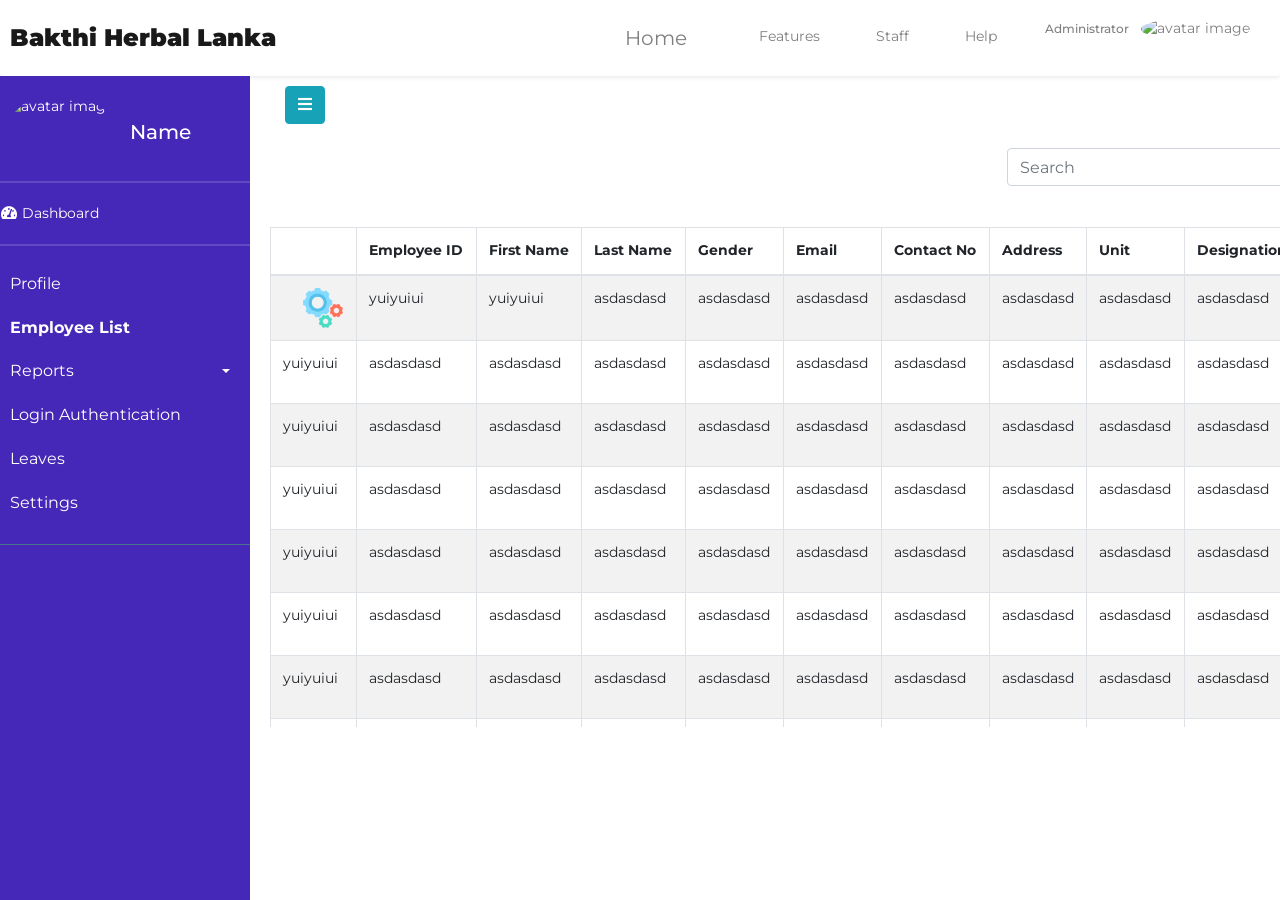
==== commit 066099aa: "employee implementation continued" ====
--- a/Project_Front-End/Employee_List.html
+++ b/Project_Front-End/Employee_List.html
@@ -94,13 +94,13 @@
                 <i class="fas fa-fw fa-tachometer-alt"></i>
                 <span>Dashboard</span>
                 <hr class="sidebar-hr" style="margin-top:1.2rem;">
+                <li>
+
+                    <a href="#homeSubmenu" data-toggle="collapse" aria-expanded="false">Profile</a>
+
+                </li>
                 <li class="active">
-
-                    <a href="#homeSubmenu" data-toggle="collapse" aria-expanded="false">Profile</a>
-
-                </li>
-                <li>
-                    <a href=" #">Employee List</a>
+                    <a href="Employee_List.html">Employee List</a>
                 </li>
                 <li>
                     <a href="#pageSubmenu" data-toggle="collapse" aria-expanded="false"
@@ -108,7 +108,10 @@
 
                 </li>
                 <li>
-                    <a href="#">Leaves</a>
+                    <a href="Login_Authentication.html">Login Authentication</a>
+                </li>
+                <li>
+                    <a href="Leave_List.html">Leaves</a>
                 </li>
                 <li>
                     <a href="#">Settings</a>
@@ -187,10 +190,12 @@
 
 
 
-            <div class="table-wrapper-scroll-y my-custom-scrollbar" style="margin-top:40px;height: 500px;width: 1260px;">
-                <table class="table table-fixed table-striped mb-0">
+            <div class="table-wrapper-scroll-y my-custom-scrollbar"
+                style="margin-top:40px;height: 500px;width: 1270px;">
+                <table id="tableResp" class="table table-bordered table-striped mb-0 table-lg">
                     <thead>
                         <tr>
+                            <th scope="col"></th>
                             <th scope="col">Employee ID</th>
                             <th scope="col">First Name</th>
                             <th scope="col">Last Name</th>
@@ -201,300 +206,185 @@
                             <th scope="col">Unit</th>
                             <th scope="col">Designation</th>
                             <th scope="col">Type</th>
-                            <th scope="col">Username</th>
-                            <th scope="col">Password</th>
                             <th scope="col">Edit</th>
                             <th scope="col">Delete</th>
                         </tr>
                     </thead>
                     <tbody>
                         <tr class="grid">
-                            <td>asdasdasd</td>
-                            <td>yuiyuiui</td>
-                            <td>asdasdasd</td>
-                            <td>asdasdasd</td>
-                            <td>asdasdasd</td>
-                            <td>asdasdasd</td>
-                            <td>asdasdasd</td>
-                            <td>asdasdasd</td>
-                            <td>asdasdasd</td>
-                            <td>asdasdasd</td>
-                            <td>asdasdasd</td>
-                            <td>asdasdasd</td>
-                            <td><button class="btn btn-success"><i class="fas fa-pen-square"></i></button></td>
-                            <td><button class="btn btn-danger" style="margin-left: 10px;"><i class="far fa-trash-alt"></i></button></td>
-                            
-                        </tr>
-
-                        <tr class="grid">
-                            <td>asdasdasd</td>
-                            <td>asdasdasd</td>
-                            <td>asdasdasd</td>
-                            <td>asdasdasd</td>
-                            <td>asdasdasd</td>
-                            <td>asdasdasd</td>
-                            <td>asdasdasd</td>
-                            <td>asdasdasd</td>
-                            <td>asdasdasd</td>
-                            <td>asdasdasd</td>
-                            <td>asdasdasd</td>
-                            <td>asdasdasd</td>
-                            <td><button class="btn btn-success"><i class="fas fa-pen-square"></i></button></td>
-                            <td><button class="btn btn-danger" style="margin-left: 10px;"><i class="far fa-trash-alt"></i></button></td>
-                        </tr>
-
-                        <tr class="grid">
-                            <td>asdasdasd</td>
-                            <td>asdasdasd</td>
-                            <td>asdasdasd</td>
-                            <td>asdasdasd</td>
-                            <td>asdasdasd</td>
-                            <td>asdasdasd</td>
-                            <td>asdasdasd</td>
-                            <td>asdasdasd</td>
-                            <td>asdasdasd</td>
-                            <td>asdasdasd</td>
-                            <td>asdasdasd</td>
-                            <td>asdasdasd</td>
-                            <td><button class="btn btn-success"><i class="fas fa-pen-square"></i></button></td>
-                            <td><button class="btn btn-danger" style="margin-left: 10px;"><i class="far fa-trash-alt"></i></button></td>
-                        </tr>
-
-                        <tr class="grid">
-                            <td>asdasdasd</td>
-                            <td>asdasdasd</td>
-                            <td>asdasdasd</td>
-                            <td>asdasdasd</td>
-                            <td>asdasdasd</td>
-                            <td>asdasdasd</td>
-                            <td>asdasdasd</td>
-                            <td>asdasdasd</td>
-                            <td>asdasdasd</td>
-                            <td>asdasdasd</td>
-                            <td>asdasdasd</td>
-                            <td>asdasdasd</td>
-                            <td><button class="btn btn-success"><i class="fas fa-pen-square"></i></button></td>
-                            <td><button class="btn btn-danger" style="margin-left: 10px;"><i class="far fa-trash-alt"></i></button></td>
-                        </tr>
-
-                        <tr class="grid">
-                            <td>asdasdasd</td>
-                            <td>asdasdasd</td>
-                            <td>asdasdasd</td>
-                            <td>asdasdasd</td>
-                            <td>asdasdasd</td>
-                            <td>asdasdasd</td>
-                            <td>asdasdasd</td>
-                            <td>asdasdasd</td>
-                            <td>asdasdasd</td>
-                            <td>asdasdasd</td>
-                            <td>asdasdasd</td>
-                            <td>asdasdasd</td>
-                            <td><button class="btn btn-success"><i class="fas fa-pen-square"></i></button></td>
-                            <td><button class="btn btn-danger" style="margin-left: 10px;"><i class="far fa-trash-alt"></i></button></td>
-                        </tr>
-
-                        <tr class="grid">
-                            <td>asdasdasd</td>
-                            <td>asdasdasd</td>
-                            <td>asdasdasd</td>
-                            <td>asdasdasd</td>
-                            <td>asdasdasd</td>
-                            <td>asdasdasd</td>
-                            <td>asdasdasd</td>
-                            <td>asdasdasd</td>
-                            <td>asdasdasd</td>
-                            <td>asdasdasd</td>
-                            <td>asdasdasd</td>
-                            <td>asdasdasd</td>
-                            <td><button class="btn btn-success"><i class="fas fa-pen-square"></i></button></td>
-                            <td><button class="btn btn-danger" style="margin-left: 10px;"><i class="far fa-trash-alt"></i></button></td>
-                        </tr>
-
-                        <tr class="grid">
-                            <td>asdasdasd</td>
-                            <td>asdasdasd</td>
-                            <td>asdasdasd</td>
-                            <td>asdasdasd</td>
-                            <td>asdasdasd</td>
-                            <td>asdasdasd</td>
-                            <td>asdasdasd</td>
-                            <td>asdasdasd</td>
-                            <td>asdasdasd</td>
-                            <td>asdasdasd</td>
-                            <td>asdasdasd</td>
-                            <td>asdasdasd</td>
-                            <td><button class="btn btn-success"><i class="fas fa-pen-square"></i></button></td>
-                            <td><button class="btn btn-danger" style="margin-left: 10px;"><i class="far fa-trash-alt"></i></button></td>
-                        </tr>
-
-                        <tr class="grid">
-                            <td>asdasdasd</td>
-                            <td>asdasdasd</td>
-                            <td>asdasdasd</td>
-                            <td>asdasdasd</td>
-                            <td>asdasdasd</td>
-                            <td>asdasdasd</td>
-                            <td>asdasdasd</td>
-                            <td>asdasdasd</td>
-                            <td>asdasdasd</td>
-                            <td>asdasdasd</td>
-                            <td>asdasdasd</td>
-                            <td>asdasdasd</td>
-                            <td><button class="btn btn-success"><i class="fas fa-pen-square"></i></button></td>
-                            <td><button class="btn btn-danger" style="margin-left: 10px;"><i class="far fa-trash-alt"></i></button></td>
-                        </tr>
-
-                        <tr class="grid">
-                            <td>asdasdasd</td>
-                            <td>asdasdasd</td>
-                            <td>asdasdasd</td>
-                            <td>asdasdasd</td>
-                            <td>asdasdasd</td>
-                            <td>asdasdasd</td>
-                            <td>asdasdasd</td>
-                            <td>asdasdasd</td>
-                            <td>asdasdasd</td>
-                            <td>asdasdasd</td>
-                            <td>asdasdasd</td>
-                            <td>asdasdasd</td>
-                            <td><button class="btn btn-success"><i class="fas fa-pen-square"></i></button></td>
-                            <td><button class="btn btn-danger" style="margin-left: 10px;"><i class="far fa-trash-alt"></i></button></td>
-                        </tr>
-
-                        <tr class="grid">
-                            <td>asdasdasd</td>
-                            <td>asdasdasd</td>
-                            <td>asdasdasd</td>
-                            <td>asdasdasd</td>
-                            <td>asdasdasd</td>
-                            <td>asdasdasd</td>
-                            <td>asdasdasd</td>
-                            <td>asdasdasd</td>
-                            <td>asdasdasd</td>
-                            <td>asdasdasd</td>
-                            <td>asdasdasd</td>
-                            <td>asdasdasd</td>
-                            <td><button class="btn btn-success"><i class="fas fa-pen-square"></i></button></td>
-                            <td><button class="btn btn-danger" style="margin-left: 10px;"><i class="far fa-trash-alt"></i></button></td>
-                        </tr>
-
-                        <tr class="grid">
-                            <td>asdasdasd</td>
-                            <td>asdasdasd</td>
-                            <td>asdasdasd</td>
-                            <td>asdasdasd</td>
-                            <td>asdasdasd</td>
-                            <td>asdasdasd</td>
-                            <td>asdasdasd</td>
-                            <td>asdasdasd</td>
-                            <td>asdasdasd</td>
-                            <td>asdasdasd</td>
-                            <td>asdasdasd</td>
-                            <td>asdasdasd</td>
-                        </tr>
-
-                        <tr class="grid">
-                            <td>asdasdasd</td>
-                            <td>asdasdasd</td>
-                            <td>asdasdasd</td>
-                            <td>asdasdasd</td>
-                            <td>asdasdasd</td>
-                            <td>asdasdasd</td>
-                            <td>asdasdasd</td>
-                            <td>asdasdasd</td>
-                            <td>asdasdasd</td>
-                            <td>asdasdasd</td>
-                            <td>asdasdasd</td>
-                            <td>asdasdasd</td>
-                            <td><button class="btn btn-success"><i class="fas fa-pen-square"></i></button></td>
-                            <td><button class="btn btn-danger" style="margin-left: 10px;"><i class="far fa-trash-alt"></i></button></td>
-                        </tr>
-
-                        <tr class="grid">
-                            <td>asdasdasd</td>
-                            <td>asdasdasd</td>
-                            <td>asdasdasd</td>
-                            <td>asdasdasd</td>
-                            <td>asdasdasd</td>
-                            <td>asdasdasd</td>
-                            <td>asdasdasd</td>
-                            <td>asdasdasd</td>
-                            <td>asdasdasd</td>
-                            <td>asdasdasd</td>
-                            <td>asdasdasd</td>
-                            <td>asdasdasd</td>
-                            <td><button class="btn btn-success"><i class="fas fa-pen-square"></i></button></td>
-                            <td><button class="btn btn-danger" style="margin-left: 10px;"><i class="far fa-trash-alt"></i></button></td>
-                        </tr>
-
-                        <tr class="grid">
-                            <td>asdasdasd</td>
-                            <td>asdasdasd</td>
-                            <td>asdasdasd</td>
-                            <td>asdasdasd</td>
-                            <td>asdasdasd</td>
-                            <td>asdasdasd</td>
-                            <td>asdasdasd</td>
-                            <td>asdasdasd</td>
-                            <td>asdasdasd</td>
-                            <td>asdasdasd</td>
-                            <td>asdasdasd</td>
-                            <td>asdasdasd</td>
-                            <td><button class="btn btn-success"><i class="fas fa-pen-square"></i></button></td>
-                            <td><button class="btn btn-danger" style="margin-left: 10px;"><i class="far fa-trash-alt"></i></button></td>
-                        </tr>
-
-                        <tr class="grid">
-                            <td>asdasdasd</td>
-                            <td>asdasdasd</td>
-                            <td>asdasdasd</td>
-                            <td>asdasdasd</td>
-                            <td>asdasdasd</td>
-                            <td>asdasdasd</td>
-                            <td>asdasdasd</td>
-                            <td>asdasdasd</td>
-                            <td>asdasdasd</td>
-                            <td>asdasdasd</td>
-                            <td>asdasdasd</td>
-                            <td>asdasdasd</td>
-                            <td><button class="btn btn-success"><i class="fas fa-pen-square"></i></button></td>
-                            <td><button class="btn btn-danger" style="margin-left: 10px;"><i class="far fa-trash-alt"></i></button></td>
-                        </tr>
-
-                        <tr class="grid">
-                            <td>asdasdasd</td>
-                            <td>asdasdasd</td>
-                            <td>asdasdasd</td>
-                            <td>asdasdasd</td>
-                            <td>asdasdasd</td>
-                            <td>asdasdasd</td>
-                            <td>asdasdasd</td>
-                            <td>asdasdasd</td>
-                            <td>asdasdasd</td>
-                            <td>asdasdasd</td>
-                            <td>asdasdasd</td>
-                            <td>asdasdasd</td>
-                            <td><button class="btn btn-success"><i class="fas fa-pen-square"></i></button></td>
-                            <td><button class="btn btn-danger" style="margin-left: 10px;"><i class="far fa-trash-alt"></i></button></td>
-                        </tr>
-
-                        <tr class="grid">
-                            <td>asdasdasd</td>
-                            <td>asdasdasd</td>
-                            <td>asdasdasd</td>
-                            <td>asdasdasd</td>
-                            <td>asdasdasd</td>
-                            <td>asdasdasd</td>
-                            <td>asdasdasd</td>
-                            <td>asdasdasd</td>
-                            <td>asdasdasd</td>
-                            <td>asdasdasd</td>
-                            <td>asdasdasd</td>
-                            <td>asdasdasd</td>
-                            <td><button class="btn btn-success"><i class="fas fa-pen-square"></i></button></td>
-                            <td><button class="btn btn-danger" style="margin-left: 10px;"><i class="far fa-trash-alt"></i></button></td>
-                        </tr>
+
+                            <td><img class="table-img" src="./images/settings.png"></td>
+                            <td>yuiyuiui</td>
+                            <td>yuiyuiui</td>
+                            <td>asdasdasd</td>
+                            <td>asdasdasd</td>
+                            <td>asdasdasd</td>
+                            <td>asdasdasd</td>
+                            <td>asdasdasd</td>
+                            <td>asdasdasd</td>
+                            <td>asdasdasd</td>
+                            <td>asdasdasd</td>
+                            <td><button class="btn btn-success"><i class="fas fa-pen-square"></i></button></td>
+                            <td><button class="btn btn-danger" style="margin-left: 10px;"><i
+                                        class="far fa-trash-alt"></i></button></td>
+
+                        </tr>
+
+                        <tr class="grid">
+                            <td>yuiyuiui</td>
+                            <td>asdasdasd</td>
+                            <td>asdasdasd</td>
+                            <td>asdasdasd</td>
+                            <td>asdasdasd</td>
+                            <td>asdasdasd</td>
+                            <td>asdasdasd</td>
+                            <td>asdasdasd</td>
+                            <td>asdasdasd</td>
+                            <td>asdasdasd</td>
+                            <td>asdasdasd</td>
+                            <td><button class="btn btn-success"><i class="fas fa-pen-square"></i></button></td>
+                            <td><button class="btn btn-danger" style="margin-left: 10px;"><i
+                                        class="far fa-trash-alt"></i></button></td>
+                        </tr>
+
+                        <tr class="grid">
+                            <td>yuiyuiui</td>
+                            <td>asdasdasd</td>
+                            <td>asdasdasd</td>
+                            <td>asdasdasd</td>
+                            <td>asdasdasd</td>
+                            <td>asdasdasd</td>
+                            <td>asdasdasd</td>
+                            <td>asdasdasd</td>
+                            <td>asdasdasd</td>
+                            <td>asdasdasd</td>
+                            <td>asdasdasd</td>
+                            <td><button class="btn btn-success"><i class="fas fa-pen-square"></i></button></td>
+                            <td><button class="btn btn-danger" style="margin-left: 10px;"><i
+                                        class="far fa-trash-alt"></i></button></td>
+                        </tr>
+
+                        <tr class="grid">
+                            <td>yuiyuiui</td>
+                            <td>asdasdasd</td>
+                            <td>asdasdasd</td>
+                            <td>asdasdasd</td>
+                            <td>asdasdasd</td>
+                            <td>asdasdasd</td>
+                            <td>asdasdasd</td>
+                            <td>asdasdasd</td>
+                            <td>asdasdasd</td>
+                            <td>asdasdasd</td>
+                            <td>asdasdasd</td>
+                            <td><button class="btn btn-success"><i class="fas fa-pen-square"></i></button></td>
+                            <td><button class="btn btn-danger" style="margin-left: 10px;"><i
+                                        class="far fa-trash-alt"></i></button></td>
+                        </tr>
+
+                        <tr class="grid">
+                            <td>yuiyuiui</td>
+                            <td>asdasdasd</td>
+                            <td>asdasdasd</td>
+                            <td>asdasdasd</td>
+                            <td>asdasdasd</td>
+                            <td>asdasdasd</td>
+                            <td>asdasdasd</td>
+                            <td>asdasdasd</td>
+                            <td>asdasdasd</td>
+                            <td>asdasdasd</td>
+                            <td>asdasdasd</td>
+                            <td><button class="btn btn-success"><i class="fas fa-pen-square"></i></button></td>
+                            <td><button class="btn btn-danger" style="margin-left: 10px;"><i
+                                        class="far fa-trash-alt"></i></button></td>
+                        </tr>
+
+                        <tr class="grid">
+                            <td>yuiyuiui</td>
+                            <td>asdasdasd</td>
+                            <td>asdasdasd</td>
+                            <td>asdasdasd</td>
+                            <td>asdasdasd</td>
+                            <td>asdasdasd</td>
+                            <td>asdasdasd</td>
+                            <td>asdasdasd</td>
+                            <td>asdasdasd</td>
+                            <td>asdasdasd</td>
+                            <td>asdasdasd</td>
+                            <td><button class="btn btn-success"><i class="fas fa-pen-square"></i></button></td>
+                            <td><button class="btn btn-danger" style="margin-left: 10px;"><i
+                                        class="far fa-trash-alt"></i></button></td>
+                        </tr>
+
+                        <tr class="grid">
+                            <td>yuiyuiui</td>
+                            <td>asdasdasd</td>
+                            <td>asdasdasd</td>
+                            <td>asdasdasd</td>
+                            <td>asdasdasd</td>
+                            <td>asdasdasd</td>
+                            <td>asdasdasd</td>
+                            <td>asdasdasd</td>
+                            <td>asdasdasd</td>
+                            <td>asdasdasd</td>
+                            <td>asdasdasd</td>
+                            <td><button class="btn btn-success"><i class="fas fa-pen-square"></i></button></td>
+                            <td><button class="btn btn-danger" style="margin-left: 10px;"><i
+                                        class="far fa-trash-alt"></i></button></td>
+                        </tr>
+
+                        <tr class="grid">
+                            <td>yuiyuiui</td>
+                            <td>asdasdasd</td>
+                            <td>asdasdasd</td>
+                            <td>asdasdasd</td>
+                            <td>asdasdasd</td>
+                            <td>asdasdasd</td>
+                            <td>asdasdasd</td>
+                            <td>asdasdasd</td>
+                            <td>asdasdasd</td>
+                            <td>asdasdasd</td>
+                            <td>asdasdasd</td>
+                            <td><button class="btn btn-success"><i class="fas fa-pen-square"></i></button></td>
+                            <td><button class="btn btn-danger" style="margin-left: 10px;"><i
+                                        class="far fa-trash-alt"></i></button></td>
+                        </tr>
+
+                        <tr class="grid">
+                            <td>yuiyuiui</td>
+                            <td>asdasdasd</td>
+                            <td>asdasdasd</td>
+                            <td>asdasdasd</td>
+                            <td>asdasdasd</td>
+                            <td>asdasdasd</td>
+                            <td>asdasdasd</td>
+                            <td>asdasdasd</td>
+                            <td>asdasdasd</td>
+                            <td>asdasdasd</td>
+                            <td>asdasdasd</td>
+                            <td><button class="btn btn-success"><i class="fas fa-pen-square"></i></button></td>
+                            <td><button class="btn btn-danger" style="margin-left: 10px;"><i
+                                        class="far fa-trash-alt"></i></button></td>
+                        </tr>
+
+                        <tr class="grid">
+                            <td>yuiyuiui</td>
+                            <td>asdasdasd</td>
+                            <td>asdasdasd</td>
+                            <td>asdasdasd</td>
+                            <td>asdasdasd</td>
+                            <td>asdasdasd</td>
+                            <td>asdasdasd</td>
+                            <td>asdasdasd</td>
+                            <td>asdasdasd</td>
+                            <td>asdasdasd</td>
+                            <td>asdasdasd</td>
+                            <td><button class="btn btn-success"><i class="fas fa-pen-square"></i></button></td>
+                            <td><button class="btn btn-danger" style="margin-left: 10px;"><i
+                                        class="far fa-trash-alt"></i></button></td>
+                        </tr>
+
+
+
 
                     </tbody>
 
@@ -511,7 +401,7 @@
         <div class="modal-dialog registration-modal" role="document">
             <div class="modal-content" style="width: 1200px;margin-bottom:30px;">
                 <div class="modal-header">
-
+                    <h4 class="title col-md-6">Employee Registration</h4>
                     <button type="button" class="close" data-dismiss="modal" aria-label="Close">
                         <span aria-hidden="true">&times;</span>
                     </button>
@@ -519,100 +409,118 @@
                 <div class="modal-body">
                     <div class="container">
                         <form id="registerForm">
-                            <div class="row">
-                                <h2 class="col-5 mx-auto title pb-3">Employee Registration</h2>
-                                <div class="form-group col-md-2">
-                                    <input type="email" class="form-control" id="inputEmail4" placeholder="Employee ID">
-                                </div>
-                            </div>
                             <div class="form pl-3 pr-3">
                                 <div class="row">
-                                    <div class="form-group col-md-6">
-                                        <label for="inputEmail4">First Name</label>
+
+                                    <div class="form-group col-md-2">
                                         <input type="email" class="form-control" id="inputEmail4"
-                                            placeholder="First Name">
-                                    </div>
-                                    <div class="form-group col-md-6">
-                                        <label>Unit</label>
-                                        <select id="inputUnit" class="form-control">
-                                            <option selected>Choose...</option>
-                                            <option>Production</option>
-                                            <option>Management</option>
-                                            <option>Distribution</option>
-                                        </select>
+                                            placeholder="Employee ID">
+                                    </div>
+                                    <div class="custom-file col-md-4 ml-auto">
+
+                                       
+                                            <input type='file' id="imgInp">
+                                            <img id="blah" src="./images/settings.png" alt="your image"
+                                                style="width: 100px;height: 100px;margin-left: 230px;margin-bottom:70px;">
+                                  
+
                                     </div>
                                 </div>
-                                <div class="row">
-                                    <div class="form-group col-md-6">
-                                        <label for="inputEmail4">Last Name</label>
-                                        <input type="email" class="form-control" id="inputEmail4"
-                                            placeholder="Last Name">
-                                    </div>
-                                    <div class="form-group col-md-6">
-                                        <label>Designation</label>
-                                        <select id="inputDesig" onchange="changeType();" class="form-control">
-                                            <option selected>Choose...</option>
-                                            <option>Worker</option>
-                                            <option>Manager</option>
-                                            <option>Marketing Agent</option>
-                                        </select>
+                                <div class="form pl-3 pr-3">
+                                    <div class="row">
+                                        <div class="form-group col-md-6">
+                                            <label for="inputEmail4">First Name</label>
+                                            <input type="email" class="form-control" id="inputEmail4"
+                                                placeholder="First Name">
+                                        </div>
+                                        <div class="form-group col-md-6">
+                                            <label>Unit</label>
+                                            <select id="inputUnit" class="form-control">
+                                                <option selected>Choose...</option>
+                                                <option>Production</option>
+                                                <option>Management</option>
+                                                <option>Distribution</option>
+                                            </select>
+                                        </div>
+                                    </div>
+                                    <div class="row">
+                                        <div class="form-group col-md-6">
+                                            <label for="inputEmail4">Last Name</label>
+                                            <input type="email" class="form-control" id="inputEmail4"
+                                                placeholder="Last Name">
+                                        </div>
+                                        <div class="form-group col-md-6">
+                                            <label>Designation</label>
+                                            <select id="inputDesig" onchange="changeType();" class="form-control">
+                                                <option selected>Choose...</option>
+                                                <option>Worker</option>
+                                                <option>Manager</option>
+                                                <option>Marketing Agent</option>
+                                            </select>
+                                        </div>
+                                    </div>
+                                    <div class="row">
+                                        <div class="form-group col-md-6">
+                                            <label>Gender</label>
+                                            <select id="inputState" class="form-control">
+                                                <option class="dropdown-item" selected>Choose...</option>
+                                                <option class="dropdown-item">Male</option>
+                                                <option class="dropdown-item">Female</option>
+
+                                            </select>
+                                        </div>
+                                        <div class="form-group col-md-6">
+                                            <label>Employee Type</label>
+                                            <select id="inputType" onchange="changeDesig();" class="form-control">
+                                                <option selected>Choose...</option>
+                                                <option>Full-Time</option>
+                                                <option>Part-Time</option>
+
+                                            </select>
+                                        </div>
+                                    </div>
+                                    <div class="row">
+                                        <div class="form-group col-md-6">
+                                            <label for="inputEmail4">Email</label>
+                                            <input type="email" class="form-control" id="inputEmail4"
+                                                placeholder="Email">
+                                        </div>
+                                        <div class="form-group col-md-6">
+                                            <label for="inputUsername">Username</label>
+                                            <input type="email" class="form-control" id="inputUsername"
+                                                placeholder="Username">
+                                        </div>
+                                    </div>
+                                    <div class="row">
+                                        <div class="form-group col-md-6">
+                                            <label for="inputContact">Contact</label>
+                                            <input type="email" class="form-control" id="inputContact"
+                                                placeholder="Contact">
+                                        </div>
+                                        <div class="form-group col-md-6">
+                                            <label for="inputPwrd">Create Password</label>
+                                            <input type="password" class="form-control" id="inputPwrd"
+                                                placeholder="Password">
+                                        </div>
+                                    </div>
+                                    <div class="row">
+                                        <div class="form-group col-md-6">
+                                            <label for="inputContact">Address</label>
+                                            <input type="text" class="form-control" id="inputContact"
+                                                placeholder="Address">
+                                        </div>
+                                        <div class="form-group col-md-6">
+                                            <label for="confirmPwrd">Confirm Password</label>
+                                            <input type="password" class="form-control" id="confirmPwrd"
+                                                placeholder="Confirm Password">
+                                        </div>
+                                    </div>
+
+                                    <button class="btn btn-danger" style="width: 120px;">Cancel</button>
+                                    <div class="float-right">
+                                        <button class="btn btn-primary mr-auto" style="width: 120px;">Confirm</button>
                                     </div>
                                 </div>
-                                <div class="row">
-                                    <div class="form-group col-md-6">
-                                        <label>Gender</label>
-                                        <select id="inputState" class="form-control">
-                                            <option class="dropdown-item" selected>Choose...</option>
-                                            <option class="dropdown-item">Male</option>
-                                            <option class="dropdown-item">Female</option>
-
-                                        </select>
-                                    </div>
-                                    <div class="form-group col-md-6">
-                                        <label>Employee Type</label>
-                                        <select id="inputType" onchange="changeDesig();" class="form-control">
-                                            <option selected>Choose...</option>
-                                            <option>Full-Time</option>
-                                            <option>Part-Time</option>
-
-                                        </select>
-                                    </div>
-                                </div>
-                                <div class="row">
-                                    <div class="form-group col-md-6">
-                                        <label for="inputEmail4">Email</label>
-                                        <input type="email" class="form-control" id="inputEmail4" placeholder="Email">
-                                    </div>
-                                    <div class="form-group col-md-6">
-                                        <label for="inputUsername">Username</label>
-                                        <input type="email" class="form-control" id="inputUsername"
-                                            placeholder="Username">
-                                    </div>
-                                </div>
-                                <div class="row">
-                                    <div class="form-group col-md-6">
-                                        <label for="inputContact">Contact</label>
-                                        <input type="email" class="form-control" id="inputContact"
-                                            placeholder="Contact">
-                                    </div>
-                                    <div class="form-group col-md-6">
-                                        <label for="inputPwrd">Create Password</label>
-                                        <input type="password" class="form-control" id="inputPwrd"
-                                            placeholder="Password">
-                                    </div>
-                                </div>
-                                <div class="row">
-                                    <div class="form-group col-md-6">
-                                        <label for="inputContact">Address</label>
-                                        <input type="text" class="form-control" id="inputContact" placeholder="Address">
-                                    </div>
-                                    <div class="form-group col-md-6">
-                                        <label for="confirmPwrd">Confirm Password</label>
-                                        <input type="password" class="form-control" id="confirmPwrd"
-                                            placeholder="Confirm Password">
-                                    </div>
-                                </div>
-                            </div>
                         </form>
                     </div>
 
@@ -650,6 +558,8 @@
             });
         });
     </script>
+
+    >
     <script>
         function readURL(input) {
             if (input.files && input.files[0]) {
@@ -665,6 +575,24 @@
         $("#imageUpload").change(function () {
             readURL(this);
         });</script>
+
+    <script>
+        function readURL(input) {
+            if (input.files && input.files[0]) {
+                var reader = new FileReader();
+
+                reader.onload = function (e) {
+                    $('#blah').attr('src', e.target.result);
+                }
+
+                reader.readAsDataURL(input.files[0]);
+            }
+        }
+
+        $("#imgInp").change(function () {
+            readURL(this);
+        });
+    </script>
 </body>
 
 </html>
--- a/Project_Front-End/Employee_List.css
+++ b/Project_Front-End/Employee_List.css
@@ -1,6 +1,6 @@
 body {
     font-family: "Montserrat", sans-serif;
-    font-size: 1.0rem;
+    font-size: 0.9rem;
 }
 
 .logo {
@@ -39,7 +39,9 @@
     margin-bottom: 40px;
 }
 
-
+label{
+    color: #2581EA;
+}
 
   .search, .search-text{
 
@@ -82,3 +84,10 @@
         margin-right: 850px;
     }
 
+    .table-img{
+
+        width:40px;
+        margin-left: 20px;
+    }
+
+    
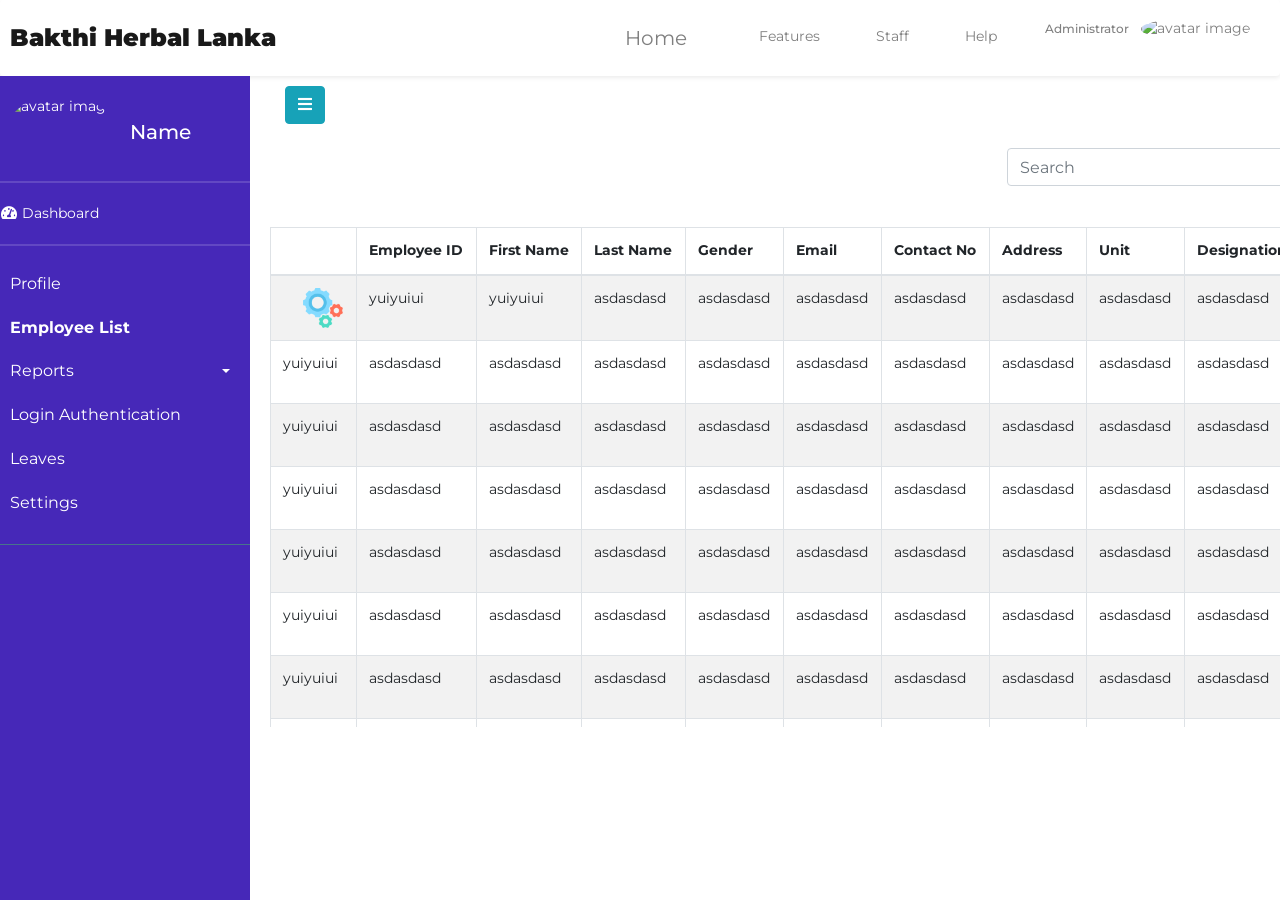
==== commit 3afecb59: "Employee list implementation" ====
--- a/Project_Front-End/Employee_List.html
+++ b/Project_Front-End/Employee_List.html
@@ -407,7 +407,7 @@
                     </button>
                 </div>
                 <div class="modal-body">
-                    <div class="container">
+                    <div class="container" style="padding-bottom: 30px;">
                         <form id="registerForm">
                             <div class="form pl-3 pr-3">
                                 <div class="row">
@@ -416,17 +416,18 @@
                                         <input type="email" class="form-control" id="inputEmail4"
                                             placeholder="Employee ID">
                                     </div>
-                                    <div class="custom-file col-md-4 ml-auto">
+                                    <div class="custom-file col-md-4 ml-auto" style="margin-left: 60px;">
 
                                        
-                                            <input type='file' id="imgInp">
-                                            <img id="blah" src="./images/settings.png" alt="your image"
-                                                style="width: 100px;height: 100px;margin-left: 230px;margin-bottom:70px;">
+                                        <img id="blah" src="./images/avatar.png" alt="your image"
+                                        style="width: 100px;height: 100px;border-radius: 70px;">
+                                        <input type='file' id="imgInp">
                                   
 
                                     </div>
                                 </div>
-                                <div class="form pl-3 pr-3">
+                                <!-- <div class="empDetails"> -->
+                                <div class="form pl-3 pr-3" style="margin-top: 60px;">
                                     <div class="row">
                                         <div class="form-group col-md-6">
                                             <label for="inputEmail4">First Name</label>
@@ -521,6 +522,7 @@
                                         <button class="btn btn-primary mr-auto" style="width: 120px;">Confirm</button>
                                     </div>
                                 </div>
+
                         </form>
                     </div>
 
--- a/Project_Front-End/Employee_List.css
+++ b/Project_Front-End/Employee_List.css
@@ -5,7 +5,7 @@
 
 .logo {
     font-weight: 900;
-    font-size: 1.5rem;
+    font-size: 1.5rem;    
     font-family: "Montserrat", sans-serif;
 }
 
@@ -14,6 +14,7 @@
     cursor: pointer;
     font-family: "Montserrat", sans-serif;
 }
+
 
 .name {
     font-weight: 500;
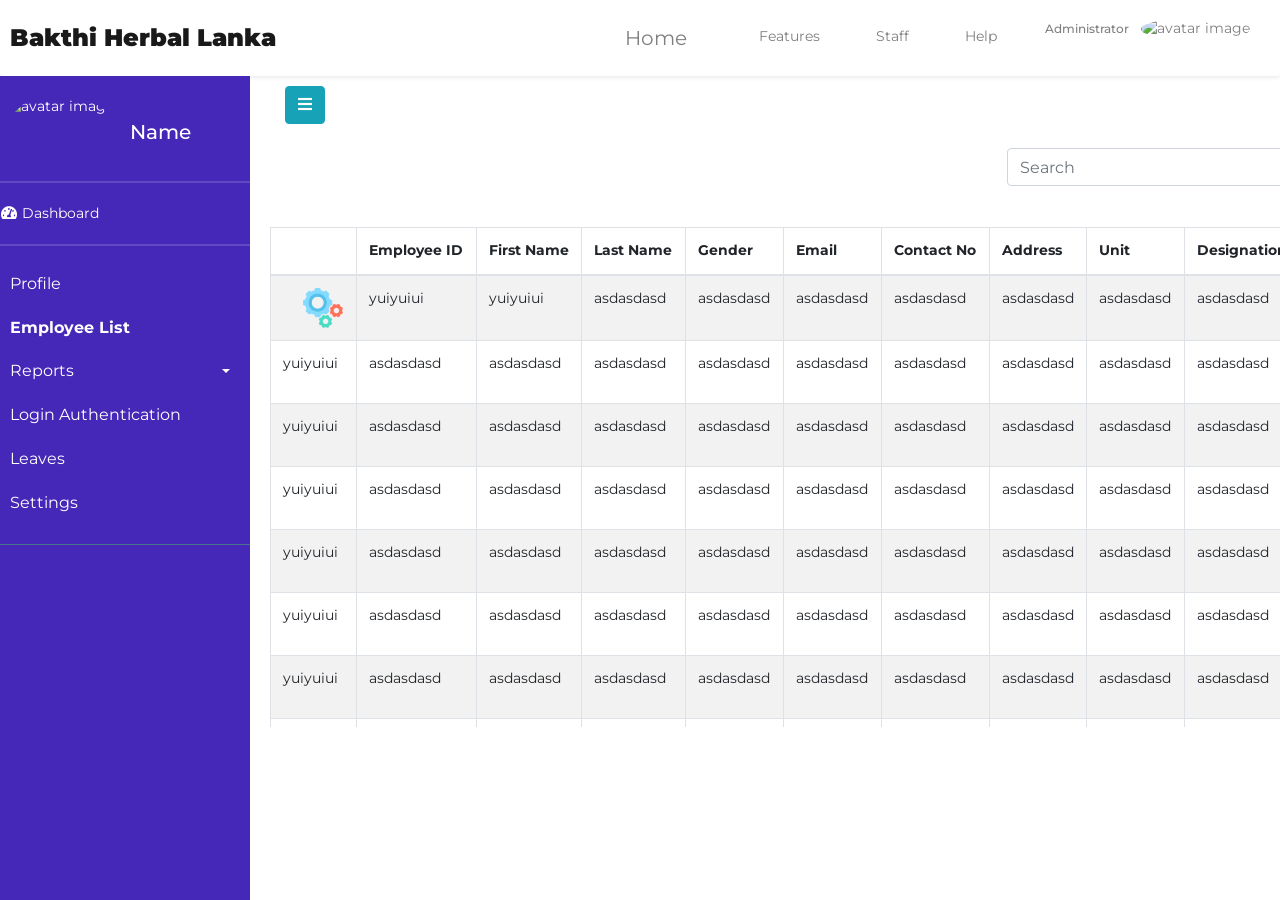
==== commit f3369a9e: "CRUD operations and UIs" ====
--- a/Project_Front-End/Employee_List.html
+++ b/Project_Front-End/Employee_List.html
@@ -427,14 +427,14 @@
                                     </div>
                                 </div>
                                 <!-- <div class="empDetails"> -->
-                                <div class="form pl-3 pr-3" style="margin-top: 60px;">
+                                <div class="form pl-3 pr-3" style="margin-top: 80px;">
                                     <div class="row">
                                         <div class="form-group col-md-6">
                                             <label for="inputEmail4">First Name</label>
                                             <input type="email" class="form-control" id="inputEmail4"
                                                 placeholder="First Name">
                                         </div>
-                                        <div class="form-group col-md-6">
+                                        <div class="form-group col-md-6" style="margin-top: 20px;">
                                             <label>Unit</label>
                                             <select id="inputUnit" class="form-control">
                                                 <option selected>Choose...</option>
